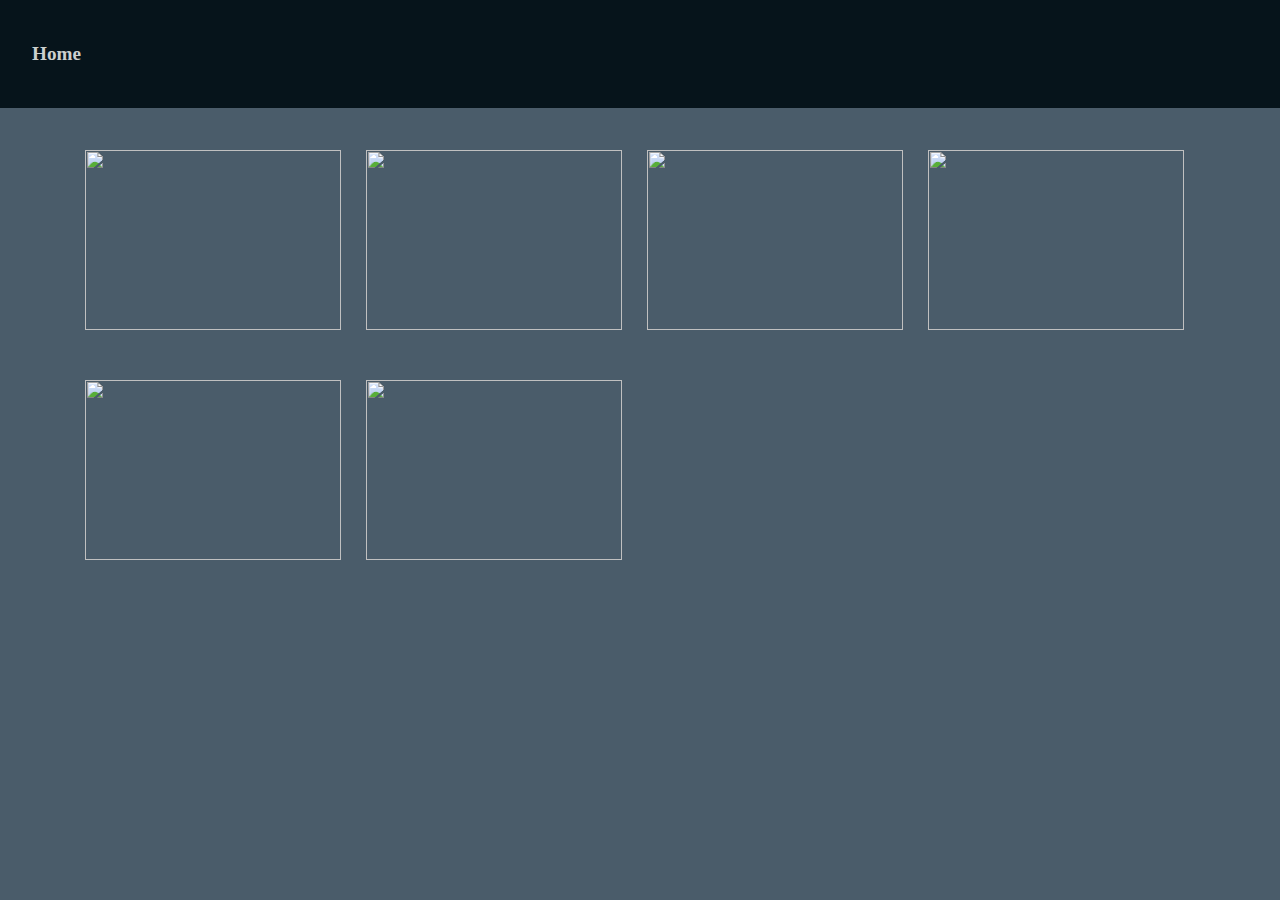
==== Bares.html @ 80baa529 "." ====
<!DOCTYPE html>
<html lang="en">
<head>
    <meta charset="UTF-8">
    <link rel="stylesheet" href="stylesOpciones.css">
    <meta name="viewport" content="width=device-width, initial-scale=1.0">
    <title>Restaurantes</title>
</head>
<body>

    <div class="Container">
        <div class="NavigationBar">
            <ul class="Menu">
                <li class="OpcionHome"><a href="index.html">Home</a></li>
            </ul>
    </div>
    </div>


    <div class="GaleriaDeBares">
        <img src="imagenes/FondoPantalla.png" alt="">
        <img src="imagenes/FondoPantalla.png" alt="">
        <img src="imagenes/FondoPantalla.png" alt="">
        <img src="imagenes/FondoPantalla.png" alt="">
        <img src="imagenes/FondoPantalla.png" alt="">
        <img src="imagenes/FondoPantalla.png" alt="">

    </div>

    
</body>
</html>
---- stylesOpciones.css ----
*{
    margin: 0;
    padding: 0;
}


body{
    background: #4A5C6A;
}

.Container{
    position: fixed;
    width: 100vw;
   
    z-index: 250;
    
}


.NavigationBar{
    position: absolute;
    height: 12vh;
    width: 100%;
    background: #06141B;
    align-content: center;
    
}

.Menu li a{
    text-decoration: none;
    font-weight: bold;
    margin-left: 10px;
    color: #CCD0CF;
    padding: 22px;
    font-family: Cambria, Cochin, Georgia, Times, 'Times New Roman', serif;
    font-size: larger;

}

.Menu li a:hover{
    text-decoration: none;
    color:#06141B;
    background: #fff;;
    border-radius: 20px;
    padding: 12px;
    font-family: Cambria, Cochin, Georgia, Times, 'Times New Roman', serif;
    font-size: large;
    transition:0.5s;

}


.Menu li{
    display: inline-block;
    z-index: 100;

}





.GaleriaDeRestaurantes{
    position: absolute;
    display: grid;
    grid-template-columns: 1fr 1fr 1fr 1fr;
    margin-top:100px;
    margin-left: 60px;
    
}

.GaleriaDeRestaurantes img{
    width: 20vw;
    height: 20vh;
    margin-left: 25px;
    margin-top: 50px;
    transition: 1s;
    

}

.GaleriaDeRestaurantes img:hover{
    width: 25vw;
    box-shadow: 12px 6px 2px 2px  #35434d;
    margin-left: -25px;
    margin-top: -20px;
    height: 25vh;
    transition: 1.5s;

}








.GaleriaDeBares{
    position: absolute;
    display: grid;
    grid-template-columns: 1fr 1fr 1fr 1fr;
    margin-top:100px;
    margin-left: 60px;
    
}

.GaleriaDeBares img{
    width: 20vw;
    height: 20vh;
    margin-left: 25px;
    margin-top: 50px;
    transition: 1s;
    

}

.GaleriaDeBares img:hover{
    width: 25vw;
    box-shadow: 12px 6px 2px 2px  #35434d;
    margin-left: -25px;
    margin-top: -20px;
    height: 25vh;
    transition: 1.5s;

}







.GaleriaDeMeriendas{
    position: absolute;
    display: grid;
    grid-template-columns: 1fr 1fr 1fr 1fr;
    margin-top:100px;
    margin-left: 60px;
    
}

.GaleriaDeMeriendas img{
    width: 20vw;
    height: 20vh;
    margin-left: 25px;
    margin-top: 50px;
    transition: 1s;
    

}

.GaleriaDeMeriendas img:hover{
    width: 25vw;
    box-shadow: 12px 6px 2px 2px  #35434d;
    margin-left: -25px;
    margin-top: -20px;
    height: 25vh;
    transition: 1.5s;

}

















@media only screen and (max-width:500px){
    .GaleriaDeRestaurantes{
        position: absolute;
        display: grid;
        grid-template-columns: 1fr 1fr ;
        margin-top:80px;
        margin-left: 30px;
        
    }
    
    .GaleriaDeRestaurantes img{
        width: 30vw;
        height: 20vh;
        margin-left: 20px;
        margin-top: 50px;
        transition: 1s;
        
    
    }
    

    
    .GaleriaDeBares{
        position: absolute;
        display: grid;
        grid-template-columns: 1fr 1fr ;
        margin-top:80px;
        margin-left: 30px;
        
    }
    
    .GaleriaDeBares img{
        width: 30vw;
        height: 20vh;
        margin-left: 20px;
        margin-top: 50px;
        transition: 1s;
        
    
    }
    

    
    
    .GaleriaDeMeriendas{
        position: absolute;
        display: grid;
        grid-template-columns: 1fr 1fr ;
        margin-top:80px;
        margin-left: 30px;
        
    }
    
    .GaleriaDeMeriendas img{
        width: 30vw;
        height: 20vh;
        margin-left: 20px;
        margin-top: 50px;
        transition: 1s;
        
    
    }
    
    .GaleriaDeMeriendas img:hover{
        width: 25vw;
        box-shadow: 12px 6px 2px 2px  #35434d;
        margin-left: -25px;
        margin-top: -20px;
        height: 25vh;
        transition: 1.5s;
    
    }

}
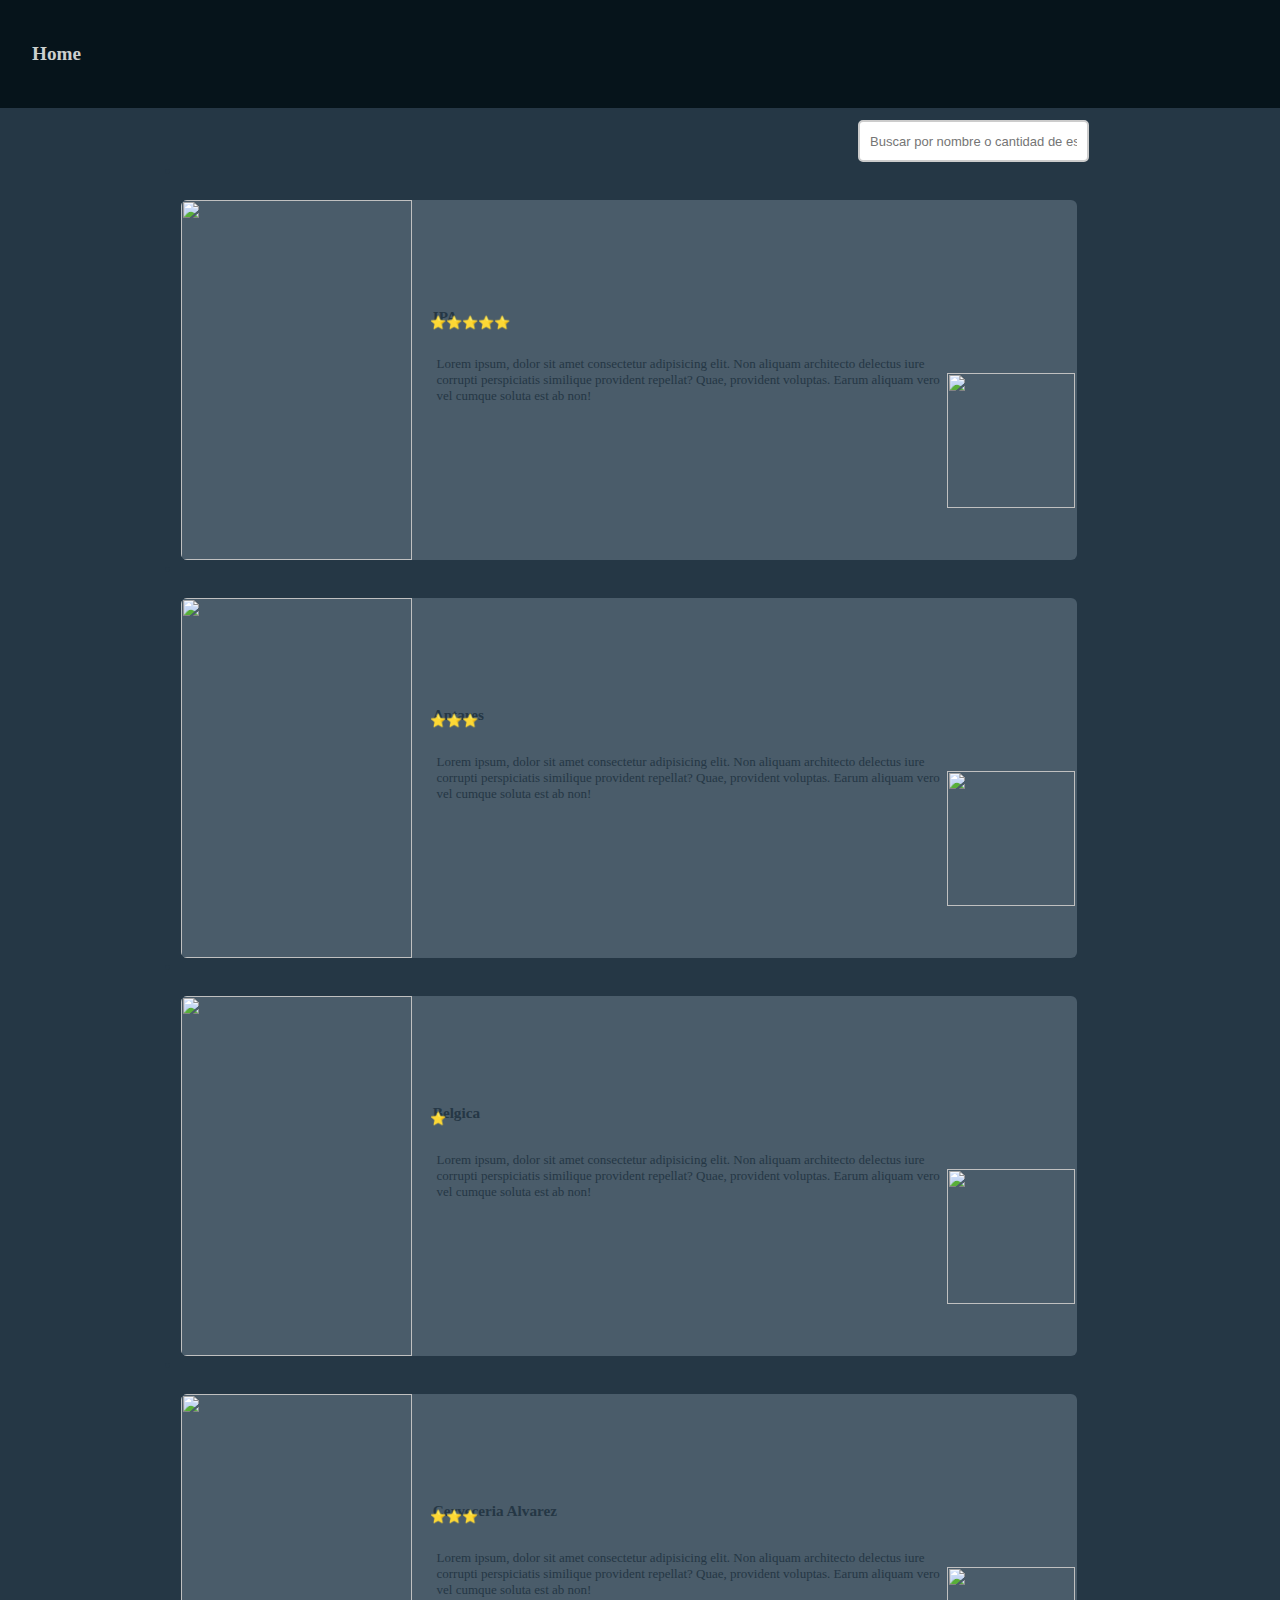
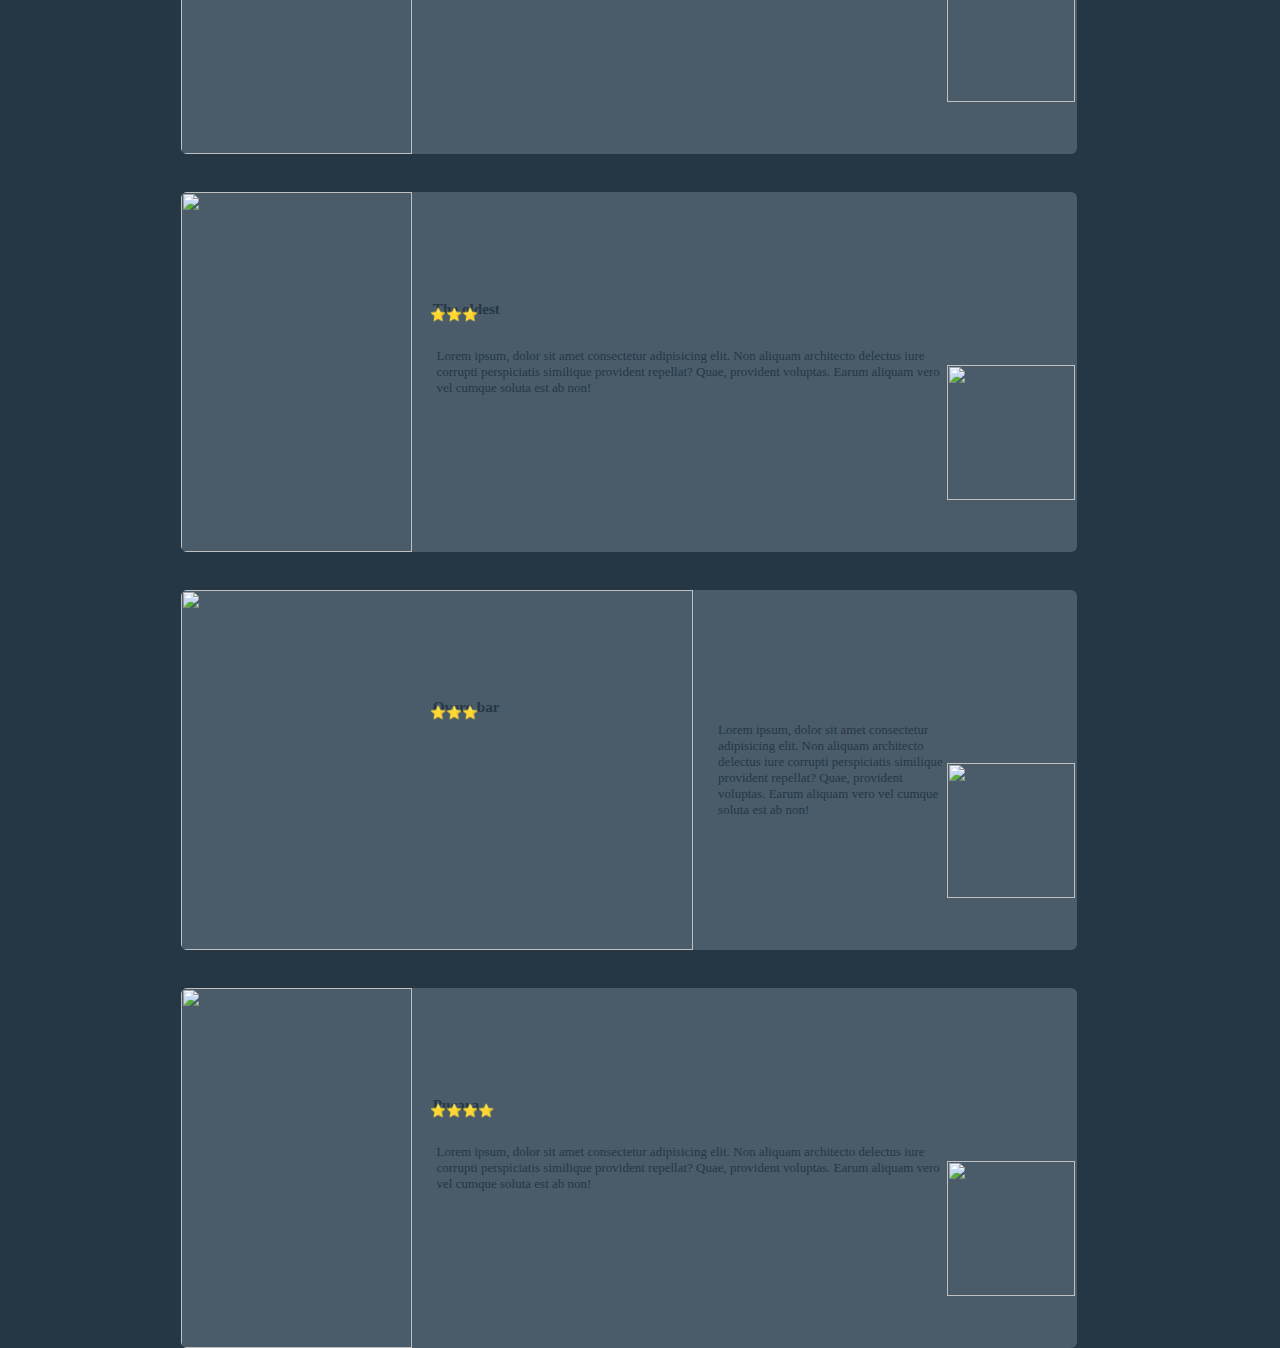
==== commit 7ad3834b: "ultimo cambio segunda entrega" ====
--- a/Bares.html
+++ b/Bares.html
@@ -1,11 +1,13 @@
 <!DOCTYPE html>
 <html lang="en">
+
 <head>
     <meta charset="UTF-8">
     <link rel="stylesheet" href="stylesOpciones.css">
     <meta name="viewport" content="width=device-width, initial-scale=1.0">
     <title>Restaurantes</title>
 </head>
+
 <body>
 
     <div class="Container">
@@ -13,20 +15,165 @@
             <ul class="Menu">
                 <li class="OpcionHome"><a href="index.html">Home</a></li>
             </ul>
-    </div>
+        </div>
     </div>
 
 
-    <div class="GaleriaDeBares">
-        <img src="imagenes/FondoPantalla.png" alt="">
-        <img src="imagenes/FondoPantalla.png" alt="">
-        <img src="imagenes/FondoPantalla.png" alt="">
-        <img src="imagenes/FondoPantalla.png" alt="">
-        <img src="imagenes/FondoPantalla.png" alt="">
-        <img src="imagenes/FondoPantalla.png" alt="">
 
+
+    <div class="ContainerBares">
+
+        <div class="FiltrarDiv">
+            <input id='Filtrar' type="text" placeholder="Buscar por nombre o cantidad de estrellas">
+        </div>
+        <div class="GaleriaBares">
+
+            <ul id="lista">
+
+                <li>5
+                <div class="Bares"><img src="Imagenes\ipa.png" alt="">
+                    <h3>IPA</h3>
+                    <p> Lorem ipsum, dolor sit amet consectetur adipisicing elit. Non aliquam architecto delectus iure
+                        corrupti perspiciatis similique provident repellat? Quae, provident voluptas. Earum aliquam vero vel
+                        cumque soluta est ab non!</p>
+                    <div class="Ubicacion"><a target="_blank"
+                            href="https://www.google.com/maps/search/tierra+de+nadie/@-34.6148702,-58.4410082,17z/data=!3m1!4b1?entry=ttu"><img
+                            src='Imagenes\image.png'
+                                alt=""></a>
+
+                    </div>
+                    <div class="puntuacion">
+                        <p>⭐⭐⭐⭐⭐</p>
+                    </div>
+                </div>
+            </li>
+
+            <li>3
+                <div class="Bares"><img src="Imagenes\Antares.png" alt="">
+                    <h3>Antares</h3>
+                    <p> Lorem ipsum, dolor sit amet consectetur adipisicing elit. Non aliquam architecto delectus iure
+                        corrupti perspiciatis similique provident repellat? Quae, provident voluptas. Earum aliquam vero vel
+                        cumque soluta est ab non!</p>
+                    <div class="Ubicacion"><a target="_blank"
+                            href="https://www.google.com/maps/place/Burger+Couple+-+La+Mansi%C3%B3n/@-34.6238985,-58.458944,15z/data=!3m1!4b1!4m6!3m5!1s0x95bccb411c20a3c1:0xfd60852403e7ca0!8m2!3d-34.6239175!4d-58.4404899!16s%2Fg%2F11tn5shrfx?entry=ttu"><img
+                            src='Imagenes\image.png'
+                                alt=""></a>
+
+                    </div>
+                    <div class="puntuacion">
+                        <p>⭐⭐⭐</p>
+                    </div>
+                </div>
+
+            </li>
+
+
+            <li>1
+                <div class="Bares" id="Elcapitan1"><img src="Imagenes\Belgica.png" alt="">
+                    <h3>Belgica</h3>
+                    <p> Lorem ipsum, dolor sit amet consectetur adipisicing elit. Non aliquam architecto delectus iure
+                        corrupti perspiciatis similique provident repellat? Quae, provident voluptas. Earum aliquam vero vel
+                        cumque soluta est ab non!</p>
+                    <div class="Ubicacion"><a target="_blank"
+                            href="https://www.google.com/maps/place/Capit%C3%A1n/@-34.6238028,-58.4898442,13z/data=!4m10!1m2!2m1!1scapitan!3m6!1s0x95bcca130fb69e11:0x4425880cf6eab030!8m2!3d-34.6080063!4d-58.4426739!15sCgdjYXBpdGFuWgkiB2NhcGl0YW6SARZhcmdlbnRpbmlhbl9yZXN0YXVyYW504AEA!16s%2Fg%2F1tz774x2?entry=ttu"><img
+                            src='Imagenes\image.png'
+                                alt=""></a>
+
+                    </div>
+
+                    <div class="puntuacion">
+                        <p>⭐</p>
+                    </div>
+                </div>
+
+            </li>
+
+                <li>3
+                <div class="Bares" ><img src="Imagenes\Alvarez.jpg" alt="">
+                    <h3>Cerveceria Alvarez</h3>
+                    <p> Lorem ipsum, dolor sit amet consectetur adipisicing elit. Non aliquam architecto delectus iure
+                        corrupti perspiciatis similique provident repellat? Quae, provident voluptas. Earum aliquam vero vel
+                        cumque soluta est ab non!</p>
+
+                    <div class="Ubicacion"><a target="_blank"
+                            href="https://www.google.com/maps/search/napule/@-34.6253832,-58.4477355,17z/data=!3m1!4b1?entry=ttu"><img
+                            src='Imagenes\image.png'
+                                alt=""></a>
+
+                    </div>
+
+                    <div class="puntuacion"><p>⭐⭐⭐</p></div>
+                </div>
+
+            </li>
+
+
+            <li>3
+                <div class="Bares" ><img src="Imagenes\TheOldest.jpg" alt="">
+                    <h3>The oldest</h3>
+                    <p> Lorem ipsum, dolor sit amet consectetur adipisicing elit. Non aliquam architecto delectus iure
+                        corrupti perspiciatis similique provident repellat? Quae, provident voluptas. Earum aliquam vero vel
+                        cumque soluta est ab non!</p>
+
+                    <div class="Ubicacion"><a target="_blank"
+                            href="https://www.google.com/maps/place/San+Carlos+Pizzer%C3%ADa/@-34.6156617,-58.4473907,15z/data=!4m10!1m2!2m1!1sSan+Carlos!3m6!1s0x95bcca4343d96597:0xd3f8cde49cc20842!8m2!3d-34.6156617!4d-58.4298895!15sCgpTYW4gQ2FybG9zWgwiCnNhbiBjYXJsb3OSARBwaXp6YV9yZXN0YXVyYW504AEA!16s%2Fg%2F1tlbqbg8?entry=ttu"><img
+                            src='Imagenes\image.png'
+                                alt=""></a>
+
+
+                    </div>
+                    <div class="puntuacion"><p>⭐⭐⭐</p></div>
+                </div>
+
+            </li>
+
+
+            <li>3
+                <div class="Bares" id="napule2"><img src="Imagenes\Overo.jpg" alt="">
+                    <h3>Overo bar</h3>
+                    <p> Lorem ipsum, dolor sit amet consectetur adipisicing elit. Non aliquam architecto delectus iure
+                        corrupti perspiciatis similique provident repellat? Quae, provident voluptas. Earum aliquam vero vel
+                        cumque soluta est ab non!</p>
+
+                    <div class="Ubicacion"><a target="_blank"
+                            href="https://www.google.com.ar/maps/place/RONCONCON+%7C+Cocina+Latina/@-34.6238763,-58.4352868,16.41z/data=!4m6!3m5!1s0x95bccbc456e7520d:0x8810fa4dd6492701!8m2!3d-34.6233399!4d-58.4335264!16s%2Fg%2F11fkk_31dd?entry=ttu"><img
+                            src='Imagenes\image.png'
+                                alt=""></a>
+                    </div>
+                    <div class="puntuacion">
+                        <p>⭐⭐⭐</p>
+                    </div>
+                </div>
+
+            </li>
+
+            <li>4
+                <div class="Bares"><img src="Imagenes\Pucara.png" alt="">
+                    <h3>Pucara</h3>
+                    <p> Lorem ipsum, dolor sit amet consectetur adipisicing elit. Non aliquam architecto delectus iure
+                        corrupti perspiciatis similique provident repellat? Quae, provident voluptas. Earum aliquam vero vel
+                        cumque soluta est ab non!</p>
+
+                    <div class="Ubicacion"><a target="_blank"
+                            href="https://www.google.com.ar/maps/place/Pucara+Restaurante/@-34.6121498,-58.4617961,13.7z/data=!4m10!1m2!2m1!1spucara!3m6!1s0x95bcca4fe6081053:0xfc2aee5067b57885!8m2!3d-34.6221352!4d-58.4293141!15sCgZwdWNhcmFaCCIGcHVjYXJhkgEKcmVzdGF1cmFudJoBJENoZERTVWhOTUc5blMwVkpRMEZuU1VSc2JISnVjRzVSUlJBQuABAA!16s%2Fg%2F1trxlgkv?entry=ttu"><img
+                            src='Imagenes\image.png'
+                                alt=""></a>
+
+                    </div>
+                    <div class="puntuacion">
+                        <p>⭐⭐⭐⭐</p>
+                    </div>
+                </div>
+            </li>
+
+        </ul>
+
+        </div>
     </div>
 
-    
+    <script src="index.js"></script>
+
+
 </body>
+
 </html>--- a/stylesOpciones.css
+++ b/stylesOpciones.css
@@ -1,32 +1,40 @@
-*{
+* {
     margin: 0;
     padding: 0;
 }
 
 
-body{
-    background: #4A5C6A;
-}
-
-.Container{
+body {
+    background: #253745;
+}
+
+
+
+
+
+
+.Container {
     position: fixed;
     width: 100vw;
-   
+
     z-index: 250;
-    
-}
-
-
-.NavigationBar{
+
+}
+
+li{
+    color: #253745;
+}
+
+.NavigationBar {
     position: absolute;
     height: 12vh;
     width: 100%;
     background: #06141B;
     align-content: center;
-    
-}
-
-.Menu li a{
+
+}
+
+.Menu li a {
     text-decoration: none;
     font-weight: bold;
     margin-left: 10px;
@@ -37,216 +45,826 @@
 
 }
 
-.Menu li a:hover{
+.Menu li a:hover {
     text-decoration: none;
-    color:#06141B;
-    background: #fff;;
+    color: #06141B;
+    background: #fff;
+    
     border-radius: 20px;
     padding: 12px;
     font-family: Cambria, Cochin, Georgia, Times, 'Times New Roman', serif;
     font-size: large;
-    transition:0.5s;
-
-}
-
-
-.Menu li{
-    display: inline-block;
+    transition: 0.5s;
+
+}
+
+
+.Menu li {
+    
     z-index: 100;
-
-}
-
-
-
-
-
-.GaleriaDeRestaurantes{
-    position: absolute;
-    display: grid;
-    grid-template-columns: 1fr 1fr 1fr 1fr;
-    margin-top:100px;
-    margin-left: 60px;
-    
-}
-
-.GaleriaDeRestaurantes img{
+    align-items: center;
+    display: flex;
+    flex-direction: row;
+    justify-content: space-between;
+
+}
+
+
+input {
+    padding: 10px;
+    border: 2px solid #ccc;
+    border-radius: 5px;
+    margin-left: 68.2%;
+    font-size: 16px;
+    
+    
+}
+  /* Estilo para cuando el input está enfocado */
+input:hover {
+    width: 20%;
+    margin-left: 64.2%;
+    transition: 0.9s;
+    
+}
+
+::placeholder{
+    font-size: small;
+}
+
+
+
+
+
+
+
+
+/********************************************************************/
+/************************PAGINA DE RESTAURANTES**********************/
+/********************************************************************/
+
+
+.GaleriaResto {
+
+    position: absolute;
+    top: 120px;
+
+    width: 98.3vw;
+}
+
+
+.GaleriaResto .GaleriaRestaurantes {
+    display: flex;
+    flex-direction: column;
+    align-items: center;
+
+}
+
+.Restaurante img {
+
+    width:18vw;
+   /* width: 225px;*/
+    border-radius: 6px 0px 0px 6px;
+    height: 40vh;
+
+
+}
+
+.GaleriaResto .GaleriaRestaurantes .Restaurante {
+    display: flex;
+    background-color: #4A5C6A;
+    font-size: small;
+    width: 70vw;
+    height: 40vh;
+    align-items: center;
+    border-radius: 6px;
+    margin-top: 20px;
+}
+
+.GaleriaResto .GaleriaRestaurantes div p {
+    margin-left: 25px;
+    position: relative;
+}
+
+.GaleriaResto .GaleriaRestaurantes div h3 {
+    margin-bottom: 10%;
+    position: absolute;
+    margin-left: 20%;
+    width: 190px;
+
+
+}
+
+#capitan img,
+#napule img,
+#SanCarlos img {
+    width: 40vw;
+    height: 40vh;
+}
+
+#napule .puntuacion,
+#capitan .puntuacion,
+#SanCarlos .puntuacion {
+    margin-left: 17.8%;
+    width: 31vw;
+}
+
+
+
+
+.Restaurante .puntuacion {
+    display: flex;
+    position: absolute;
+    align-items: start;
+    flex-direction: column;
+
+    height: 10vh;
+    margin-bottom: 4%;
+    margin-left: 17.8%;
     width: 20vw;
-    height: 20vh;
+}
+
+.GaleriaResto .GaleriaRestaurantes .Restaurante .Ubicacion {
+    position: relative;
+    width: 20vw;
+    display: flex;
+    margin-top: 120px;
+    margin-right: 2px;
+    height: 15vh;
+ 
+
+
+}
+
+
+.GaleriaResto .GaleriaRestaurantes .Restaurante .Ubicacion img {
+    width: 10vw;
+    height: 15vh;
+    
+}
+
+.GaleriaResto .GaleriaRestaurantes .Restaurante .Ubicacion img:hover {
+    width: 12vw;
+    height: 17vh;
+    transition: 1s;
+
+}
+
+#capitan .Ubicacion img,
+#napule .Ubicacion img,
+#SanCarlos .Ubicacion img {
+    width: 10vw;
+    height: 15vh;
+
+}
+
+
+
+
+
+
+
+
+
+
+
+
+
+
+
+
+
+
+
+
+
+
+/********************************************************************/
+/************************PAGINA DE bARES*****************************/
+/********************************************************************/
+
+
+
+
+
+
+
+
+.ContainerBares {
+
+    position: absolute;
+    top: 120px;
+
+    width: 98.3vw;
+}
+
+
+.ContainerBares .GaleriaBares {
+    display: flex;
+    flex-direction: column;
+    align-items: center;
+
+}
+
+.Bares img {
+    width:18vw;
+   /* width: 225px;*/
+    border-radius: 6px 0px 0px 6px;
+    height: 40vh;
+
+
+}
+
+.ContainerBares .GaleriaBares .Bares {
+    display: flex;
+    background-color: #4A5C6A;
+    font-size: small;
+    width: 70vw;
+    height: 40vh;
+    align-items: center;
+    border-radius: 6px;
+    margin-top: 20px;
+}
+
+.ContainerBares .GaleriaBares div p {
     margin-left: 25px;
-    margin-top: 50px;
+    position: relative;
+}
+
+.ContainerBares .GaleriaBares div h3 {
+    margin-bottom: 10%;
+    position: absolute;
+    margin-left: 20%;
+    width: 190px;
+
+
+}
+
+#capitan1 img,
+#napule1 img,
+#SanCarlos1 img {
+    width:25vw;
+    /* width: 225px;*/
+     border-radius: 6px 0px 0px 6px;
+     height: 40vh;
+}
+
+#napule1 .puntuacion,
+#capitan1 .puntuacion,
+#SanCarlos1 .puntuacion {
+    margin-left: 17.8%;
+    width: 31vw;
+}
+
+
+
+
+.Bares .puntuacion {
+    display: flex;
+    position: absolute;
+    align-items: start;
+    flex-direction: column;
+
+    height: 10vh;
+    margin-bottom: 40px;
+    margin-left: 17.8%;
+    width: 20vw;
+}
+
+.ContainerBares .GaleriaBares .Bares .Ubicacion {
+    position: relative;
+    width: 20vw;
+    display: flex;
+    margin-top: 120px;
+    margin-right: 2px;
+    height: 15vh;
+
+
+}
+
+
+.ContainerBares .GaleriaBares .Bares .Ubicacion img {
+    width: 10vw;
+    height: 15vh;
+    border-radius: 0;
+
+
+
+}
+
+.ContainerBares .GaleriaBares .Bares .Ubicacion img:hover {
+    width: 12vw;
+    height: 17vh;
     transition: 1s;
-    
-
-}
-
-.GaleriaDeRestaurantes img:hover{
-    width: 25vw;
-    box-shadow: 12px 6px 2px 2px  #35434d;
-    margin-left: -25px;
-    margin-top: -20px;
-    height: 25vh;
-    transition: 1.5s;
-
-}
-
-
-
-
-
-
-
-
-.GaleriaDeBares{
-    position: absolute;
-    display: grid;
-    grid-template-columns: 1fr 1fr 1fr 1fr;
-    margin-top:100px;
-    margin-left: 60px;
-    
-}
-
-.GaleriaDeBares img{
+
+}
+
+#capitan1 .Ubicacion img,
+#napule1 .Ubicacion img,
+#SanCarlos1 .Ubicacion img {
+    width: 10vw;
+    height: 15vh;
+    border-radius: 0;
+
+}
+
+
+
+
+
+
+
+
+
+
+
+
+
+
+
+/********************************************************************/
+/************************PAGINA DE MERIENDAS*************************/
+/********************************************************************/
+
+
+
+
+
+
+.ContainerMeriendas {
+
+    position: absolute;
+    top: 120px;
+
+    width: 98.3vw;
+}
+
+
+.ContainerMeriendas .GaleriaMeriendas {
+    display: flex;
+    flex-direction: column;
+    align-items: center;
+
+}
+
+.Meriendas img {
+    width:18vw;
+   /* width: 225px;*/
+    border-radius: 6px 0px 0px 6px;
+    height: 40vh;
+
+
+}
+
+.ContainerMeriendas .GaleriaMeriendas .Meriendas {
+    display: flex;
+    background-color: #4A5C6A;
+    font-size: small;
+    width: 70vw;
+    height: 40vh;
+    align-items: center;
+    border-radius: 6px;
+    margin-top: 20px;
+}
+
+.ContainerMeriendas .GaleriaMeriendas div p {
+    margin-left: 25px;
+    position: relative;
+}
+
+.ContainerMeriendas .GaleriaMeriendas div h3 {
+    margin-bottom: 10%;
+    position: absolute;
+    margin-left: 20%;
+    width: 190px;
+
+
+}
+
+#capitan2 img,
+#napule2 img,
+#SanCarlos2 img {
+    width:40vw;
+    /* width: 225px;*/
+     border-radius: 6px 0px 0px 6px;
+     height: 40vh;
+}
+
+#napule2 .puntuacion,
+#capitan2 .puntuacion,
+#SanCarlos2 .puntuacion {
+    margin-left: 17.8%;
+    width: 31vw;
+}
+
+
+
+
+.Meriendas .puntuacion {
+    display: flex;
+    position: absolute;
+    align-items: start;
+    flex-direction: column;
+
+    height: 10vh;
+    margin-bottom: 40px;
+    margin-left: 17.8%;
     width: 20vw;
-    height: 20vh;
-    margin-left: 25px;
-    margin-top: 50px;
+}
+
+.ContainerMeriendas .GaleriaMeriendas .Meriendas .Ubicacion {
+    position: relative;
+    width: 20vw;
+    display: flex;
+    margin-top: 120px;
+    margin-right: 2px;
+    height: 15vh;
+
+
+
+}
+
+
+.ContainerMeriendas .GaleriaMeriendas .Meriendas .Ubicacion img {
+    width: 10vw;
+    height: 15vh;
+   
+}
+
+.ContainerMeriendas .GaleriaMeriendas .Meriendas .Ubicacion img:hover {
+    width: 12vw;
+    height: 17vh;
     transition: 1s;
-    
-
-}
-
-.GaleriaDeBares img:hover{
-    width: 25vw;
-    box-shadow: 12px 6px 2px 2px  #35434d;
-    margin-left: -25px;
-    margin-top: -20px;
-    height: 25vh;
-    transition: 1.5s;
-
-}
-
-
-
-
-
-
-
-.GaleriaDeMeriendas{
-    position: absolute;
-    display: grid;
-    grid-template-columns: 1fr 1fr 1fr 1fr;
-    margin-top:100px;
-    margin-left: 60px;
-    
-}
-
-.GaleriaDeMeriendas img{
-    width: 20vw;
-    height: 20vh;
-    margin-left: 25px;
-    margin-top: 50px;
-    transition: 1s;
-    
-
-}
-
-.GaleriaDeMeriendas img:hover{
-    width: 25vw;
-    box-shadow: 12px 6px 2px 2px  #35434d;
-    margin-left: -25px;
-    margin-top: -20px;
-    height: 25vh;
-    transition: 1.5s;
-
-}
-
-
-
-
-
-
-
-
-
-
-
-
-
-
-
-
-
-@media only screen and (max-width:500px){
-    .GaleriaDeRestaurantes{
+
+}
+
+#capitan2 .Ubicacion img,
+#napule2 .Ubicacion img,
+#SanCarlos2 .Ubicacion img {
+    width: 10vw;
+    height: 15vh;
+    border-radius: 0;
+
+}
+
+
+
+
+
+
+
+
+
+
+
+
+
+
+
+
+
+
+
+
+
+
+
+/********************************************************************/
+/************************PAGINA DE RESPONSIVE************************/
+/********************************************************************/
+
+
+
+
+
+
+
+
+
+
+
+
+@media only screen and (max-width:600px){
+
+
+
+
+
+
+
+    .Container .NavigationBar{
+        position: fixed;
+
+    }
+    .GaleriaResto {
+
         position: absolute;
-        display: grid;
-        grid-template-columns: 1fr 1fr ;
-        margin-top:80px;
-        margin-left: 30px;
-        
-    }
-    
-    .GaleriaDeRestaurantes img{
-        width: 30vw;
-        height: 20vh;
-        margin-left: 20px;
-        margin-top: 50px;
-        transition: 1s;
-        
-    
-    }
-    
-
-    
-    .GaleriaDeBares{
+        top: 120px;
+    
+        width: 90.3vw;
+        
+    }
+    
+    
+    .GaleriaResto .GaleriaRestaurantes {
+        display: flex;
+        flex-direction: column;
+        align-items: center;
+        flex-wrap: nowrap;
+       
+        justify-content: center;
+        margin-left: 10%;
+    
+    }
+    
+    .Restaurante img {
+        width: 70vw;
+        border-radius: 6px 0px 0px 6px;
+    
+        height: 14vh;
+    
+    
+    }
+    
+    .GaleriaResto .GaleriaRestaurantes .Restaurante {
+        display: inline-block;
+        background-color: #4A5C6A;
+        font-size: small;
+        width: 70vw;
+        height: 30vh;
+
+        flex-wrap: nowrap;
+        border-radius: 6px;
+        
+    }
+    
+    .GaleriaResto .GaleriaRestaurantes div p {
+        margin-left: 10%;
+        font-size: 10px;
+        margin-top: 15%;
+        position: relative;
+    }
+    
+    .GaleriaResto .GaleriaRestaurantes div h3 {
+       
+        margin-bottom: 20%;
         position: absolute;
-        display: grid;
-        grid-template-columns: 1fr 1fr ;
-        margin-top:80px;
-        margin-left: 30px;
-        
-    }
-    
-    .GaleriaDeBares img{
-        width: 30vw;
-        height: 20vh;
-        margin-left: 20px;
-        margin-top: 50px;
-        transition: 1s;
-        
-    
-    }
-    
-
-    
-    
-    .GaleriaDeMeriendas{
+        margin-left: 1%;
+        font-size: large;
+    
+    
+    }
+    
+    #capitan img,
+    #napule img,
+    #SanCarlos img {
+        width: 70vw;
+        height: 15vh;
+    }
+    
+    .ImagenUbicacion{
+        display: none;
+    }
+
+
+    #napule .puntuacion,
+    #capitan .puntuacion,
+    #SanCarlos .puntuacion{
+        margin-left: 1%;
+        margin-top: 9%;
+    }
+
+
+
+    .Restaurante .puntuacion {
+        display: flex;
         position: absolute;
-        display: grid;
-        grid-template-columns: 1fr 1fr ;
-        margin-top:80px;
-        margin-left: 30px;
-        
-    }
-    
-    .GaleriaDeMeriendas img{
-        width: 30vw;
-        height: 20vh;
-        margin-left: 20px;
-        margin-top: 50px;
-        transition: 1s;
-        
-    
-    }
-    
-    .GaleriaDeMeriendas img:hover{
-        width: 25vw;
-        box-shadow: 12px 6px 2px 2px  #35434d;
-        margin-left: -25px;
-        margin-top: -20px;
-        height: 25vh;
-        transition: 1.5s;
-    
-    }
-
-}+        align-items: start;
+        flex-direction: column;
+        height: 10vh;
+        margin-top: 10%;
+        margin-left: 1%;
+        width: 20vw;
+    }
+
+    .GaleriaResto .GaleriaRestaurantes .Restaurante  .puntuacion p{
+        font-size: 15px;
+        bottom: 135%;
+    }
+
+
+    li{
+        display: flex;
+        
+    }
+
+    input{
+        display: none;
+    }
+
+
+
+    
+    
+    .ContainerBares .GaleriaBares {
+        display: flex;
+        flex-direction: column;
+        align-items: center;
+        flex-wrap: nowrap;
+        
+        justify-content: center;
+        
+    
+    }
+    
+    .Bares img {
+        width: 70vw;
+        border-radius: 6px 0px 0px 6px;
+    
+        height: 14vh;
+    
+    
+    }
+    
+    .ContainerBares .GaleriaBares .Bares {
+        display: inline-block;
+        background-color: #4A5C6A;
+        font-size: small;
+        width: 70vw;
+        height: 30vh;
+
+        flex-wrap: nowrap;
+        border-radius: 6px;
+        
+    }
+    
+    .ContainerBares .GaleriaBares div p {
+        margin-left: 10px;
+        font-size: 10px;
+        margin-top: 15%;
+        position: relative;
+    }
+    
+    .ContainerBares .GaleriaBares div h3 {
+       
+        margin-bottom: 125px;
+        position: absolute;
+        margin-left: 1%;
+        font-size: large;
+    
+    
+    }
+    
+    
+    #napule2 img,
+    #SanCarlos2 img {
+        width: 70vw;
+        height: 15vh;
+    }
+    
+
+    .ContainerBares .GaleriaBares .Bares .Ubicacion{
+        display: none;
+    }
+
+
+
+    #napule2 .puntuacion,
+    
+    #SanCarlos2 .puntuacion{
+        margin-left: 1%;
+        margin-top: 6%;
+    }
+
+
+
+    .Bares .puntuacion {
+        display: flex;
+        margin-top: 7%;
+        position: absolute;
+        align-items: start;
+        flex-direction: column;
+        height: 10vh;
+        
+        margin-left: 1%;
+        width: 20vw;
+    }
+
+    .ContainerBares .GaleriaBares .Bares  .puntuacion p{
+        font-size: 15px;
+        bottom: 115%;
+    }
+
+
+
+
+
+
+
+
+
+
+    .ContainerMeriendas .GaleriaMeriendas {
+        display: flex;
+        flex-direction: column;
+        align-items: center;
+        flex-wrap: nowrap;
+        
+        justify-content: center;
+        
+    
+    }
+    
+    .Meriendas img {
+        width: 70vw;
+        border-radius: 6px 0px 0px 6px;
+    
+        height: 14vh;
+    
+    
+    }
+    
+    .ContainerMeriendas .GaleriaMeriendas .Meriendas {
+        display: inline-block;
+        background-color: #4A5C6A;
+        font-size: small;
+        width: 70vw;
+        height: 30vh;
+
+        flex-wrap: nowrap;
+        border-radius: 6px;
+        
+    }
+    
+    .ContainerMeriendas .GaleriaMeriendas div p {
+        margin-left: 10px;
+        font-size: 10px;
+        margin-top: 15%;
+        position: relative;
+    }
+    
+    .ContainerMeriendas .GaleriaMeriendas div h3 {
+       
+        margin-bottom: 125px;
+        position: absolute;
+        margin-left: 1%;
+        font-size: large;
+    
+    
+    }
+    
+    
+    #napule1 img,
+    #SanCarlos1 img {
+        width: 70vw;
+        height: 15vh;
+    }
+    
+
+    .ContainerMeriendas .GaleriaMeriendas .Meriendas .Ubicacion{
+        display: none;
+    }
+
+
+
+    #napule1 .puntuacion,
+    
+    #SanCarlos1 .puntuacion{
+        margin-left: 1%;
+        margin-top: 7%;
+        
+    }
+
+
+
+    .Meriendas .puntuacion {
+        display: flex;
+        position: absolute;
+        margin-top: 7%;
+        align-items: start;
+        flex-direction: column;
+        height: 10vh;
+        
+        margin-left: 1%;
+        width: 20vw;
+    }
+
+    .ContainerMeriendas .GaleriaMeriendas .Meriendas  .puntuacion p{
+        font-size: 15px;
+        bottom: 120%;
+    }
+
+
+}
+
+
+
+/*    .GaleriaResto .GaleriaRestaurantes .Restaurante .puntuacion {
+        display: flex;
+        position: absolute;
+        margin-left: 1%;
+    
+    }
+
+    .GaleriaResto .GaleriaRestaurantes .Restaurante .puntuacion p{
+        font-size: 20px;
+    }*/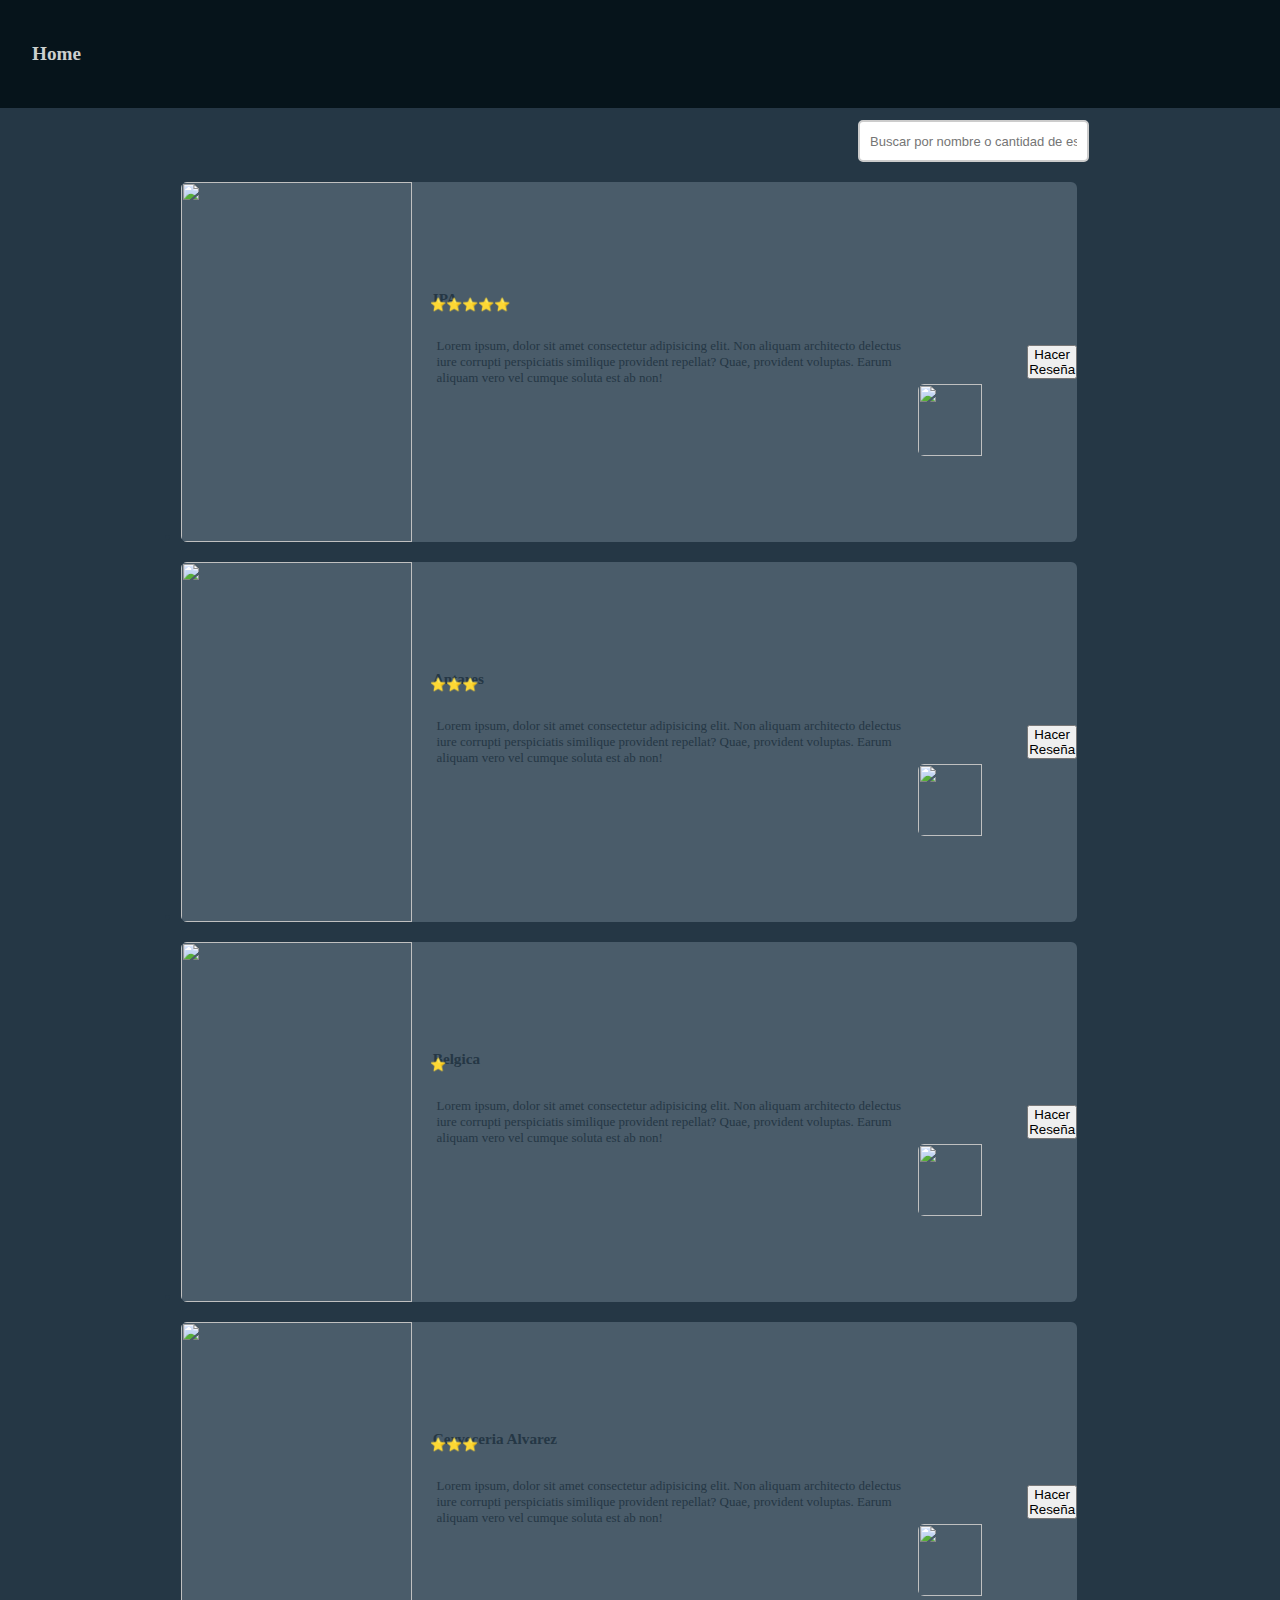
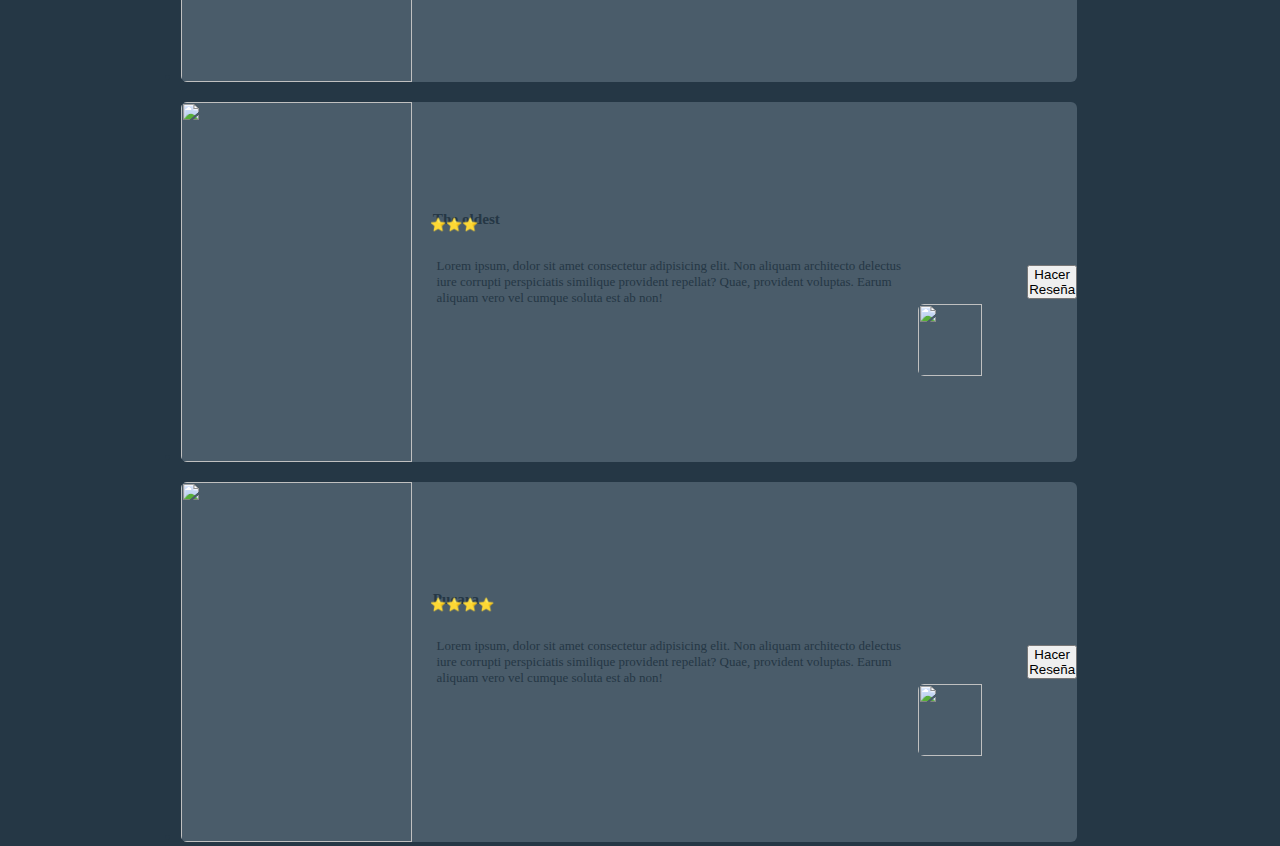
==== commit b4b5d5b9: "javascript" ====
--- a/Bares.html
+++ b/Bares.html
@@ -22,152 +22,85 @@
 
 
     <div class="ContainerBares">
-
         <div class="FiltrarDiv">
             <input id='Filtrar' type="text" placeholder="Buscar por nombre o cantidad de estrellas">
         </div>
         <div class="GaleriaBares">
+            <ul id="lista">
+                <li>
+                    <div class="Bares"><img src="Imagenes/ipa.png" alt="">
+                        <h3>IPA</h3>
+                        <p>Lorem ipsum, dolor sit amet consectetur adipisicing elit. Non aliquam architecto delectus iure corrupti perspiciatis similique provident repellat? Quae, provident voluptas. Earum aliquam vero vel cumque soluta est ab non!</p>
+                        <div class="Ubicacion"><a target="_blank" href="https://www.google.com/maps/search/tierra+de+nadie/@-34.6148702,-58.4410082,17z/data=!3m1!4b1?entry=ttu"><img src='Imagenes/image.png' alt=""></a></div>
+                        <div class="puntuacion"><p>⭐⭐⭐⭐⭐</p></div>
+                        <button class="reviewButton">Hacer Reseña</button>
+                    </div>
+                </li>
+                <li>
+                    <div class="Bares"><img src="Imagenes/Antares.png" alt="">
+                        <h3>Antares</h3>
+                        <p>Lorem ipsum, dolor sit amet consectetur adipisicing elit. Non aliquam architecto delectus iure corrupti perspiciatis similique provident repellat? Quae, provident voluptas. Earum aliquam vero vel cumque soluta est ab non!</p>
+                        <div class="Ubicacion"><a target="_blank" href="https://www.google.com/maps/place/Burger+Couple+-+La+Mansi%C3%B3n/@-34.6238985,-58.458944,15z/data=!3m1!4b1!4m6!3m5!1s0x95bccb411c20a3c1:0xfd60852403e7ca0!8m2!3d-34.6239175!4d-58.4404899!16s%2Fg%2F11tn5shrfx?entry=ttu"><img src='Imagenes/image.png' alt=""></a></div>
+                        <div class="puntuacion"><p>⭐⭐⭐</p></div>
+                        <button class="reviewButton">Hacer Reseña</button>
+                    </div>
+                </li>
+                <li>
+                    <div class="Bares" id="Elcapitan1"><img src="Imagenes/Belgica.png" alt="">
+                        <h3>Belgica</h3>
+                        <p>Lorem ipsum, dolor sit amet consectetur adipisicing elit. Non aliquam architecto delectus iure corrupti perspiciatis similique provident repellat? Quae, provident voluptas. Earum aliquam vero vel cumque soluta est ab non!</p>
+                        <div class="Ubicacion"><a target="_blank" href="https://www.google.com/maps/place/Capit%C3%A1n/@-34.6238028,-58.4898442,13z/data=!4m10!1m2!2m1!1scapitan!3m6!1s0x95bcca130fb69e11:0x4425880cf6eab030!8m2!3d-34.6080063!4d-58.4426739!15sCgdjYXBpdGFuWgkiB2NhcGl0YW6SARZhcmdlbnRpbmlhbl9yZXN0YXVyYW504AEA!16s%2Fg%2F1tz774x2?entry=ttu"><img src='Imagenes/image.png' alt=""></a></div>
+                        <div class="puntuacion"><p>⭐</p></div>
+                        <button class="reviewButton">Hacer Reseña</button>
+                    </div>
+                </li>
+                <li>
+                    <div class="Bares"><img src="Imagenes/Alvarez.jpg" alt="">
+                        <h3>Cerveceria Alvarez</h3>
+                        <p>Lorem ipsum, dolor sit amet consectetur adipisicing elit. Non aliquam architecto delectus iure corrupti perspiciatis similique provident repellat? Quae, provident voluptas. Earum aliquam vero vel cumque soluta est ab non!</p>
+                        <div class="Ubicacion"><a target="_blank" href="https://www.google.com/maps/search/napule/@-34.6253832,-58.4477355,17z/data=!3m1!4b1?entry=ttu"><img src='Imagenes/image.png' alt=""></a></div>
+                        <div class="puntuacion"><p>⭐⭐⭐</p></div>
+                        <button class="reviewButton">Hacer Reseña</button>
+                    </div>
+                </li>
+                <li>
+                    <div class="Bares"><img src="Imagenes/TheOldest.jpg" alt="">
+                        <h3>The oldest</h3>
+                        <p>Lorem ipsum, dolor sit amet consectetur adipisicing elit. Non aliquam architecto delectus iure corrupti perspiciatis similique provident repellat? Quae, provident voluptas. Earum aliquam vero vel cumque soluta est ab non!</p>
+                        <div class="Ubicacion"><a target="_blank" href="https://www.google.com/maps/place/San+Carlos+Pizzer%C3%ADa/@-34.6156617,-58.4473907,15z/data=!4m10!1m2!2m1!1sSan+Carlos!3m6!1s0x95bcca4343d96597:0xd3f8cde49cc20842!8m2!3d-34.6156617!4d-58.4298895!15sCgpTYW4gQ2FybG9zWgwiCnNhbiBjYXJsb3OSARBwaXp6YV9yZXN0YXVyYW504AEA!16s%2Fg%2F1tlbqbg8?entry=ttu"><img src='Imagenes/image.png' alt=""></a></div>
+                        <div class="puntuacion"><p>⭐⭐⭐</p></div>
+                        <button class="reviewButton">Hacer Reseña</button>
+                    </div>
+                </li>
+                <li>
+                    <div class="Bares"><img src="Imagenes/Pucara.png" alt="">
+                        <h3>Pucara</h3>
+                        <p>Lorem ipsum, dolor sit amet consectetur adipisicing elit. Non aliquam architecto delectus iure corrupti perspiciatis similique provident repellat? Quae, provident voluptas. Earum aliquam vero vel cumque soluta est ab non!</p>
+                        <div class="Ubicacion"><a target="_blank" href="https://www.google.com.ar/maps/place/Pucara+Restaurante/@-34.6121498,-58.4617961,13.7z/data=!4m10!1m2!2m1!1spucara!3m6!1s0x95bcca4fe6081053:0xfc2aee5067b57885!8m2!3d-34.6221352!4d-58.4293141!15sCgZwdWNhcmFaCCIGcHVjYXJhkgEKcmVzdGF1cmFudJoBJENoZERTVWhOTUc5blMwVkpRMEZuU1VSc2JISnVjRzVSUlJBQuABAA!16s%2Fg%2F1trxlgkv?entry=ttu"><img src='Imagenes/image.png' alt=""></a></div>
+                        <div class="puntuacion"><p>⭐⭐⭐⭐</p></div>
+                        <button class="reviewButton">Hacer Reseña</button>
+                    </div>
+                </li>
+            </ul>
+        </div>
+    </div>
 
-            <ul id="lista">
-
-                <li>5
-                <div class="Bares"><img src="Imagenes\ipa.png" alt="">
-                    <h3>IPA</h3>
-                    <p> Lorem ipsum, dolor sit amet consectetur adipisicing elit. Non aliquam architecto delectus iure
-                        corrupti perspiciatis similique provident repellat? Quae, provident voluptas. Earum aliquam vero vel
-                        cumque soluta est ab non!</p>
-                    <div class="Ubicacion"><a target="_blank"
-                            href="https://www.google.com/maps/search/tierra+de+nadie/@-34.6148702,-58.4410082,17z/data=!3m1!4b1?entry=ttu"><img
-                            src='Imagenes\image.png'
-                                alt=""></a>
-
-                    </div>
-                    <div class="puntuacion">
-                        <p>⭐⭐⭐⭐⭐</p>
-                    </div>
-                </div>
-            </li>
-
-            <li>3
-                <div class="Bares"><img src="Imagenes\Antares.png" alt="">
-                    <h3>Antares</h3>
-                    <p> Lorem ipsum, dolor sit amet consectetur adipisicing elit. Non aliquam architecto delectus iure
-                        corrupti perspiciatis similique provident repellat? Quae, provident voluptas. Earum aliquam vero vel
-                        cumque soluta est ab non!</p>
-                    <div class="Ubicacion"><a target="_blank"
-                            href="https://www.google.com/maps/place/Burger+Couple+-+La+Mansi%C3%B3n/@-34.6238985,-58.458944,15z/data=!3m1!4b1!4m6!3m5!1s0x95bccb411c20a3c1:0xfd60852403e7ca0!8m2!3d-34.6239175!4d-58.4404899!16s%2Fg%2F11tn5shrfx?entry=ttu"><img
-                            src='Imagenes\image.png'
-                                alt=""></a>
-
-                    </div>
-                    <div class="puntuacion">
-                        <p>⭐⭐⭐</p>
-                    </div>
-                </div>
-
-            </li>
-
-
-            <li>1
-                <div class="Bares" id="Elcapitan1"><img src="Imagenes\Belgica.png" alt="">
-                    <h3>Belgica</h3>
-                    <p> Lorem ipsum, dolor sit amet consectetur adipisicing elit. Non aliquam architecto delectus iure
-                        corrupti perspiciatis similique provident repellat? Quae, provident voluptas. Earum aliquam vero vel
-                        cumque soluta est ab non!</p>
-                    <div class="Ubicacion"><a target="_blank"
-                            href="https://www.google.com/maps/place/Capit%C3%A1n/@-34.6238028,-58.4898442,13z/data=!4m10!1m2!2m1!1scapitan!3m6!1s0x95bcca130fb69e11:0x4425880cf6eab030!8m2!3d-34.6080063!4d-58.4426739!15sCgdjYXBpdGFuWgkiB2NhcGl0YW6SARZhcmdlbnRpbmlhbl9yZXN0YXVyYW504AEA!16s%2Fg%2F1tz774x2?entry=ttu"><img
-                            src='Imagenes\image.png'
-                                alt=""></a>
-
-                    </div>
-
-                    <div class="puntuacion">
-                        <p>⭐</p>
-                    </div>
-                </div>
-
-            </li>
-
-                <li>3
-                <div class="Bares" ><img src="Imagenes\Alvarez.jpg" alt="">
-                    <h3>Cerveceria Alvarez</h3>
-                    <p> Lorem ipsum, dolor sit amet consectetur adipisicing elit. Non aliquam architecto delectus iure
-                        corrupti perspiciatis similique provident repellat? Quae, provident voluptas. Earum aliquam vero vel
-                        cumque soluta est ab non!</p>
-
-                    <div class="Ubicacion"><a target="_blank"
-                            href="https://www.google.com/maps/search/napule/@-34.6253832,-58.4477355,17z/data=!3m1!4b1?entry=ttu"><img
-                            src='Imagenes\image.png'
-                                alt=""></a>
-
-                    </div>
-
-                    <div class="puntuacion"><p>⭐⭐⭐</p></div>
-                </div>
-
-            </li>
-
-
-            <li>3
-                <div class="Bares" ><img src="Imagenes\TheOldest.jpg" alt="">
-                    <h3>The oldest</h3>
-                    <p> Lorem ipsum, dolor sit amet consectetur adipisicing elit. Non aliquam architecto delectus iure
-                        corrupti perspiciatis similique provident repellat? Quae, provident voluptas. Earum aliquam vero vel
-                        cumque soluta est ab non!</p>
-
-                    <div class="Ubicacion"><a target="_blank"
-                            href="https://www.google.com/maps/place/San+Carlos+Pizzer%C3%ADa/@-34.6156617,-58.4473907,15z/data=!4m10!1m2!2m1!1sSan+Carlos!3m6!1s0x95bcca4343d96597:0xd3f8cde49cc20842!8m2!3d-34.6156617!4d-58.4298895!15sCgpTYW4gQ2FybG9zWgwiCnNhbiBjYXJsb3OSARBwaXp6YV9yZXN0YXVyYW504AEA!16s%2Fg%2F1tlbqbg8?entry=ttu"><img
-                            src='Imagenes\image.png'
-                                alt=""></a>
-
-
-                    </div>
-                    <div class="puntuacion"><p>⭐⭐⭐</p></div>
-                </div>
-
-            </li>
-
-
-            <li>3
-                <div class="Bares" id="napule2"><img src="Imagenes\Overo.jpg" alt="">
-                    <h3>Overo bar</h3>
-                    <p> Lorem ipsum, dolor sit amet consectetur adipisicing elit. Non aliquam architecto delectus iure
-                        corrupti perspiciatis similique provident repellat? Quae, provident voluptas. Earum aliquam vero vel
-                        cumque soluta est ab non!</p>
-
-                    <div class="Ubicacion"><a target="_blank"
-                            href="https://www.google.com.ar/maps/place/RONCONCON+%7C+Cocina+Latina/@-34.6238763,-58.4352868,16.41z/data=!4m6!3m5!1s0x95bccbc456e7520d:0x8810fa4dd6492701!8m2!3d-34.6233399!4d-58.4335264!16s%2Fg%2F11fkk_31dd?entry=ttu"><img
-                            src='Imagenes\image.png'
-                                alt=""></a>
-                    </div>
-                    <div class="puntuacion">
-                        <p>⭐⭐⭐</p>
-                    </div>
-                </div>
-
-            </li>
-
-            <li>4
-                <div class="Bares"><img src="Imagenes\Pucara.png" alt="">
-                    <h3>Pucara</h3>
-                    <p> Lorem ipsum, dolor sit amet consectetur adipisicing elit. Non aliquam architecto delectus iure
-                        corrupti perspiciatis similique provident repellat? Quae, provident voluptas. Earum aliquam vero vel
-                        cumque soluta est ab non!</p>
-
-                    <div class="Ubicacion"><a target="_blank"
-                            href="https://www.google.com.ar/maps/place/Pucara+Restaurante/@-34.6121498,-58.4617961,13.7z/data=!4m10!1m2!2m1!1spucara!3m6!1s0x95bcca4fe6081053:0xfc2aee5067b57885!8m2!3d-34.6221352!4d-58.4293141!15sCgZwdWNhcmFaCCIGcHVjYXJhkgEKcmVzdGF1cmFudJoBJENoZERTVWhOTUc5blMwVkpRMEZuU1VSc2JISnVjRzVSUlJBQuABAA!16s%2Fg%2F1trxlgkv?entry=ttu"><img
-                            src='Imagenes\image.png'
-                                alt=""></a>
-
-                    </div>
-                    <div class="puntuacion">
-                        <p>⭐⭐⭐⭐</p>
-                    </div>
-                </div>
-            </li>
-
-        </ul>
-
+    <!-- Ventana emergente (modal) -->
+    <div id="reviewModal" class="modal">
+        <div class="modal-content">
+            <span class="close">&times;</span>
+            <h2>Hacer una Reseña</h2>
+            <label for="rating">Puntuación:</label>
+            <select id="rating">
+                <option value="1">1 estrella</option>
+                <option value="2">2 estrellas</option>
+                <option value="3">3 estrellas</option>
+                <option value="4">4 estrellas</option>
+                <option value="5">5 estrellas</option>
+            </select>
+            <label for="comment">Comentario:</label>
+            <textarea id="comment" rows="4" cols="50"></textarea>
+            <button id="submitReview">Enviar Reseña</button>
         </div>
     </div>
 
--- a/stylesOpciones.css
+++ b/stylesOpciones.css
@@ -4,9 +4,100 @@
 }
 
 
+#btnReview{
+    position: relative;
+    border: 2px 2px 2px 2px;
+    width: 5vw;
+    height: 5vh;
+}
+
+
+#capitan #btnReviewcapitan,
+#napule #btnReviewNapule,
+#SanCarlos #btnReviewSanCarlos{
+    position: relative;
+    border: 2px 2px 2px 2px;
+    width: 5vw;
+    height: 5vh;
+}
+
+
+#reviewButton {
+    
+    
+    height: 8vh;
+    width: 4vw;
+    cursor: pointer;
+    background-color: #253745;
+}
+#reviewButton #editar{
+    width: 3vw;
+
+}
+
+.modal {
+    display: none;
+    position: fixed;
+    z-index: 1;
+    left: 0;
+    top: 0;
+    width: 100%;
+    height: 100%;
+    overflow: auto;
+    background-color: rgba(0,0,0,0.4);
+    padding-top: 60px;
+}
+
+.modal-content {
+    background-color: #253745;
+    margin: 5% auto;
+    padding: 20px;
+   
+    width: 80%;
+}
+
+.close {
+    color: #aaa;
+    float: right;
+    font-size: 28px;
+    font-weight: bold;
+}
+
+.close:hover,
+.close:focus {
+    color: black;
+    text-decoration: none;
+    cursor: pointer;
+}
+
+
 body {
     background: #253745;
 }
+
+#lista li::selection{
+    background: transparent;
+
+}
+
+.loader {
+    position: fixed;
+    left: 0;
+    top: 0;
+    width: 100%;
+    height: 100%;
+    z-index: 9999;
+    background: rgb(249, 249, 249);
+    display: flex;
+    justify-content: center;
+    align-items: center;
+    opacity: 0.8;
+}
+
+.loader img {
+    width: 150px; /* Ajusta el tamaño del logo según tus necesidades */
+}
+
 
 
 
@@ -111,6 +202,11 @@
     width: 98.3vw;
 }
 
+.Restaurante:hover{
+    box-shadow: 15px 15px 15px rgba(255, 255, 255, 0.4);
+    transition: 0.6s;
+}
+
 
 .GaleriaResto .GaleriaRestaurantes {
     display: flex;
@@ -187,7 +283,7 @@
     position: relative;
     width: 20vw;
     display: flex;
-    margin-top: 120px;
+    margin-top: 20%;
     margin-right: 2px;
     height: 15vh;
  
@@ -197,39 +293,36 @@
 
 
 .GaleriaResto .GaleriaRestaurantes .Restaurante .Ubicacion img {
-    width: 10vw;
-    height: 15vh;
-    
-}
-
-.GaleriaResto .GaleriaRestaurantes .Restaurante .Ubicacion img:hover {
-    width: 12vw;
-    height: 17vh;
+    width: 5vw;
+    height: 8vh;
+    
+    
+}
+
+.GaleriaResto .GaleriaRestaurantes .Restaurante .Ubicacion img:hover{
+    width: 6vw;
+    height: 9vh;
     transition: 1s;
-
-}
+}
+
+
 
 #capitan .Ubicacion img,
 #napule .Ubicacion img,
 #SanCarlos .Ubicacion img {
-    width: 10vw;
-    height: 15vh;
-
-}
-
-
-
-
-
-
-
-
-
-
-
-
-
-
+    width: 5vw;
+    height: 8vh;
+
+}
+
+
+#capitan .Ubicacion img:hover,
+#napule .Ubicacion img:hover,
+#SanCarlos .Ubicacion img:hover {
+    width: 6vw;
+    height: 9vh;
+
+}
 
 
 
@@ -243,7 +336,10 @@
 /********************************************************************/
 
 
-
+.Bares:hover{
+    box-shadow: 15px 15px 15px rgba(255, 255, 255, 0.4);
+    transition: 0.6s;
+}
 
 
 
@@ -334,7 +430,7 @@
     position: relative;
     width: 20vw;
     display: flex;
-    margin-top: 120px;
+    margin-top: 20%;
     margin-right: 2px;
     height: 15vh;
 
@@ -343,31 +439,40 @@
 
 
 .ContainerBares .GaleriaBares .Bares .Ubicacion img {
-    width: 10vw;
-    height: 15vh;
-    border-radius: 0;
-
-
+    width: 5vw;
+    height: 8vh;
+    transition: 1s;
 
 }
 
 .ContainerBares .GaleriaBares .Bares .Ubicacion img:hover {
-    width: 12vw;
-    height: 17vh;
+    width: 5vw;
+    height: 8vh;
     transition: 1s;
 
 }
 
 #capitan1 .Ubicacion img,
-#napule1 .Ubicacion img,
+#napule2 .Ubicacion img,
 #SanCarlos1 .Ubicacion img {
-    width: 10vw;
-    height: 15vh;
-    border-radius: 0;
-
-}
-
-
+    width: 5vw;
+    height: 8vh;
+
+}
+
+#overo{
+    width: 5vw;
+    height: 8vh;
+}
+
+#capitan1 .Ubicacion:hover,
+#napule1 .Ubicacion:hover,
+#SanCarlos1 .Ubicacion:hover {
+    width: 7vw;
+    height: 10vh;
+    transition: 1s;
+
+}
 
 
 
@@ -385,7 +490,10 @@
 /************************PAGINA DE MERIENDAS*************************/
 /********************************************************************/
 
-
+.Meriendas:hover{
+    box-shadow: 15px 15px 15px rgba(255, 255, 255, 0.4);
+    transition: 0.6s;
+}
 
 
 
@@ -485,14 +593,14 @@
 
 
 .ContainerMeriendas .GaleriaMeriendas .Meriendas .Ubicacion img {
-    width: 10vw;
-    height: 15vh;
+    width: 5vw;
+    height: 8vh;
    
 }
 
 .ContainerMeriendas .GaleriaMeriendas .Meriendas .Ubicacion img:hover {
-    width: 12vw;
-    height: 17vh;
+    width: 6vw;
+    height: 9vh;
     transition: 1s;
 
 }
@@ -500,24 +608,10 @@
 #capitan2 .Ubicacion img,
 #napule2 .Ubicacion img,
 #SanCarlos2 .Ubicacion img {
-    width: 10vw;
-    height: 15vh;
-    border-radius: 0;
-
-}
-
-
-
-
-
-
-
-
-
-
-
-
-
+    width: 5vw;
+    height: 8vh;
+
+}
 
 
 
@@ -757,12 +851,6 @@
 
 
 
-
-
-
-
-
-
     .ContainerMeriendas .GaleriaMeriendas {
         display: flex;
         flex-direction: column;
@@ -856,15 +944,3 @@
 
 }
 
-
-
-/*    .GaleriaResto .GaleriaRestaurantes .Restaurante .puntuacion {
-        display: flex;
-        position: absolute;
-        margin-left: 1%;
-    
-    }
-
-    .GaleriaResto .GaleriaRestaurantes .Restaurante .puntuacion p{
-        font-size: 20px;
-    }*/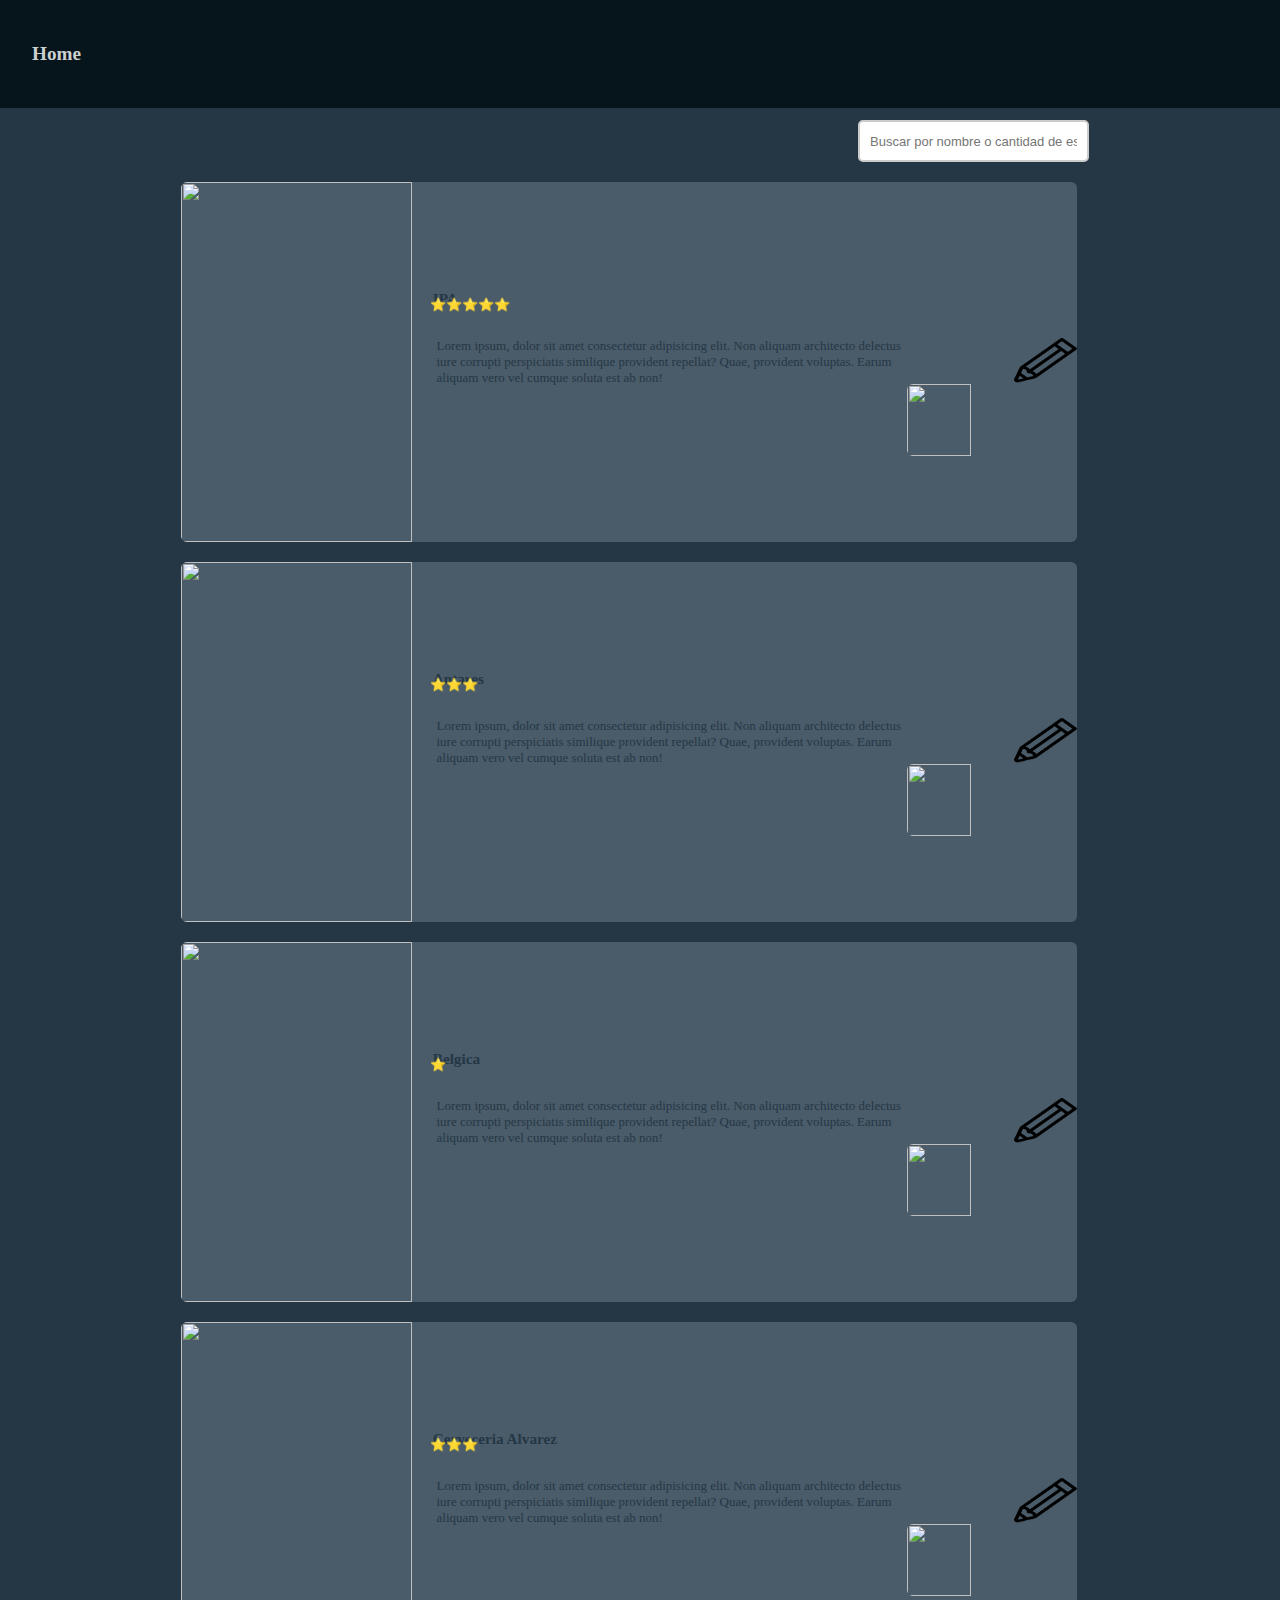
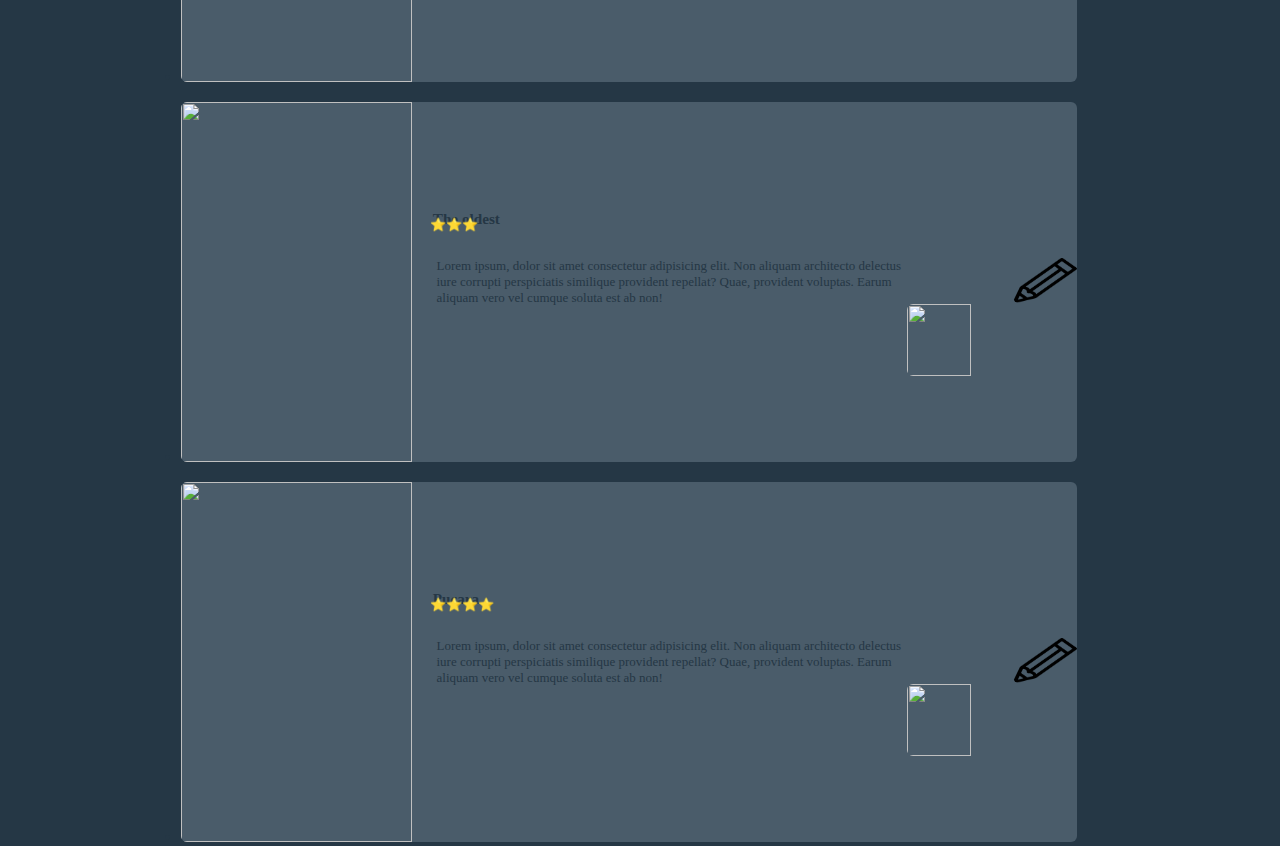
==== commit 9f67536f: "15/06/2024" ====
--- a/Bares.html
+++ b/Bares.html
@@ -33,7 +33,8 @@
                         <p>Lorem ipsum, dolor sit amet consectetur adipisicing elit. Non aliquam architecto delectus iure corrupti perspiciatis similique provident repellat? Quae, provident voluptas. Earum aliquam vero vel cumque soluta est ab non!</p>
                         <div class="Ubicacion"><a target="_blank" href="https://www.google.com/maps/search/tierra+de+nadie/@-34.6148702,-58.4410082,17z/data=!3m1!4b1?entry=ttu"><img src='Imagenes/image.png' alt=""></a></div>
                         <div class="puntuacion"><p>⭐⭐⭐⭐⭐</p></div>
-                        <button class="reviewButton">Hacer Reseña</button>
+                        
+                        <a href="" class="reviewButton"><img id="btnReview" src="Iconos\resenia.png" alt="Reseñar" class="reviewButton"></a>
                     </div>
                 </li>
                 <li>
@@ -42,7 +43,8 @@
                         <p>Lorem ipsum, dolor sit amet consectetur adipisicing elit. Non aliquam architecto delectus iure corrupti perspiciatis similique provident repellat? Quae, provident voluptas. Earum aliquam vero vel cumque soluta est ab non!</p>
                         <div class="Ubicacion"><a target="_blank" href="https://www.google.com/maps/place/Burger+Couple+-+La+Mansi%C3%B3n/@-34.6238985,-58.458944,15z/data=!3m1!4b1!4m6!3m5!1s0x95bccb411c20a3c1:0xfd60852403e7ca0!8m2!3d-34.6239175!4d-58.4404899!16s%2Fg%2F11tn5shrfx?entry=ttu"><img src='Imagenes/image.png' alt=""></a></div>
                         <div class="puntuacion"><p>⭐⭐⭐</p></div>
-                        <button class="reviewButton">Hacer Reseña</button>
+                       
+                        <a href="" class="reviewButton"><img id="btnReview" src="Iconos\resenia.png" alt="Reseñar" class="reviewButton"></a>
                     </div>
                 </li>
                 <li>
@@ -51,7 +53,8 @@
                         <p>Lorem ipsum, dolor sit amet consectetur adipisicing elit. Non aliquam architecto delectus iure corrupti perspiciatis similique provident repellat? Quae, provident voluptas. Earum aliquam vero vel cumque soluta est ab non!</p>
                         <div class="Ubicacion"><a target="_blank" href="https://www.google.com/maps/place/Capit%C3%A1n/@-34.6238028,-58.4898442,13z/data=!4m10!1m2!2m1!1scapitan!3m6!1s0x95bcca130fb69e11:0x4425880cf6eab030!8m2!3d-34.6080063!4d-58.4426739!15sCgdjYXBpdGFuWgkiB2NhcGl0YW6SARZhcmdlbnRpbmlhbl9yZXN0YXVyYW504AEA!16s%2Fg%2F1tz774x2?entry=ttu"><img src='Imagenes/image.png' alt=""></a></div>
                         <div class="puntuacion"><p>⭐</p></div>
-                        <button class="reviewButton">Hacer Reseña</button>
+                       
+                        <a href="" class="reviewButton"><img id="btnReview" src="Iconos\resenia.png" alt="Reseñar" class="reviewButton"></a>
                     </div>
                 </li>
                 <li>
@@ -60,7 +63,8 @@
                         <p>Lorem ipsum, dolor sit amet consectetur adipisicing elit. Non aliquam architecto delectus iure corrupti perspiciatis similique provident repellat? Quae, provident voluptas. Earum aliquam vero vel cumque soluta est ab non!</p>
                         <div class="Ubicacion"><a target="_blank" href="https://www.google.com/maps/search/napule/@-34.6253832,-58.4477355,17z/data=!3m1!4b1?entry=ttu"><img src='Imagenes/image.png' alt=""></a></div>
                         <div class="puntuacion"><p>⭐⭐⭐</p></div>
-                        <button class="reviewButton">Hacer Reseña</button>
+                        
+                        <a href="" class="reviewButton"><img id="btnReview" src="Iconos\resenia.png" alt="Reseñar" class="reviewButton"></a>
                     </div>
                 </li>
                 <li>
@@ -69,7 +73,8 @@
                         <p>Lorem ipsum, dolor sit amet consectetur adipisicing elit. Non aliquam architecto delectus iure corrupti perspiciatis similique provident repellat? Quae, provident voluptas. Earum aliquam vero vel cumque soluta est ab non!</p>
                         <div class="Ubicacion"><a target="_blank" href="https://www.google.com/maps/place/San+Carlos+Pizzer%C3%ADa/@-34.6156617,-58.4473907,15z/data=!4m10!1m2!2m1!1sSan+Carlos!3m6!1s0x95bcca4343d96597:0xd3f8cde49cc20842!8m2!3d-34.6156617!4d-58.4298895!15sCgpTYW4gQ2FybG9zWgwiCnNhbiBjYXJsb3OSARBwaXp6YV9yZXN0YXVyYW504AEA!16s%2Fg%2F1tlbqbg8?entry=ttu"><img src='Imagenes/image.png' alt=""></a></div>
                         <div class="puntuacion"><p>⭐⭐⭐</p></div>
-                        <button class="reviewButton">Hacer Reseña</button>
+                        
+                        <a href="" class="reviewButton"><img id="btnReview" src="Iconos\resenia.png" alt="Reseñar" class="reviewButton"></a>
                     </div>
                 </li>
                 <li>
@@ -78,7 +83,8 @@
                         <p>Lorem ipsum, dolor sit amet consectetur adipisicing elit. Non aliquam architecto delectus iure corrupti perspiciatis similique provident repellat? Quae, provident voluptas. Earum aliquam vero vel cumque soluta est ab non!</p>
                         <div class="Ubicacion"><a target="_blank" href="https://www.google.com.ar/maps/place/Pucara+Restaurante/@-34.6121498,-58.4617961,13.7z/data=!4m10!1m2!2m1!1spucara!3m6!1s0x95bcca4fe6081053:0xfc2aee5067b57885!8m2!3d-34.6221352!4d-58.4293141!15sCgZwdWNhcmFaCCIGcHVjYXJhkgEKcmVzdGF1cmFudJoBJENoZERTVWhOTUc5blMwVkpRMEZuU1VSc2JISnVjRzVSUlJBQuABAA!16s%2Fg%2F1trxlgkv?entry=ttu"><img src='Imagenes/image.png' alt=""></a></div>
                         <div class="puntuacion"><p>⭐⭐⭐⭐</p></div>
-                        <button class="reviewButton">Hacer Reseña</button>
+                      
+                        <a href="" class="reviewButton"><img id="btnReview" src="Iconos\resenia.png" alt="Reseñar" class="reviewButton"></a>
                     </div>
                 </li>
             </ul>
--- a/stylesOpciones.css
+++ b/stylesOpciones.css
@@ -4,8 +4,12 @@
 }
 
 
+.reviewButton{
+    top: 10%;
+}
 #btnReview{
     position: relative;
+    top: 2%;
     border: 2px 2px 2px 2px;
     width: 5vw;
     height: 5vh;
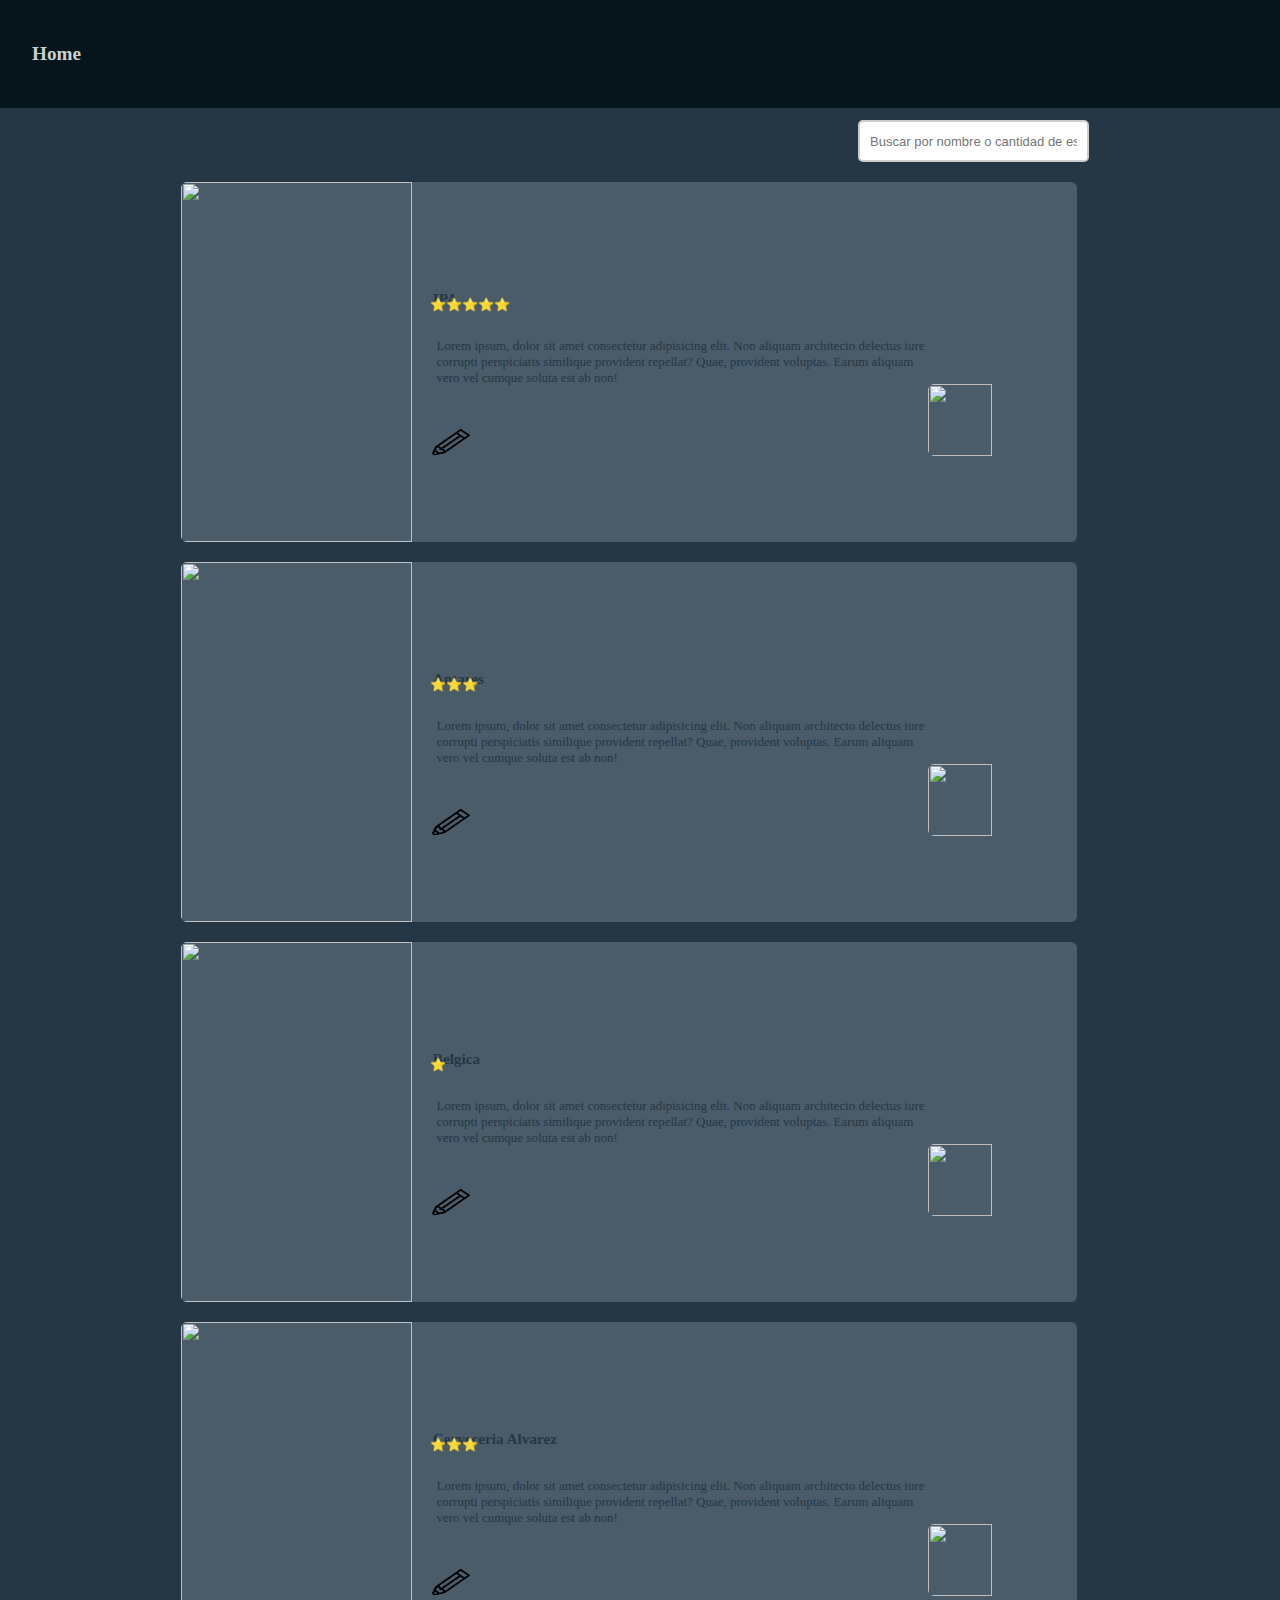
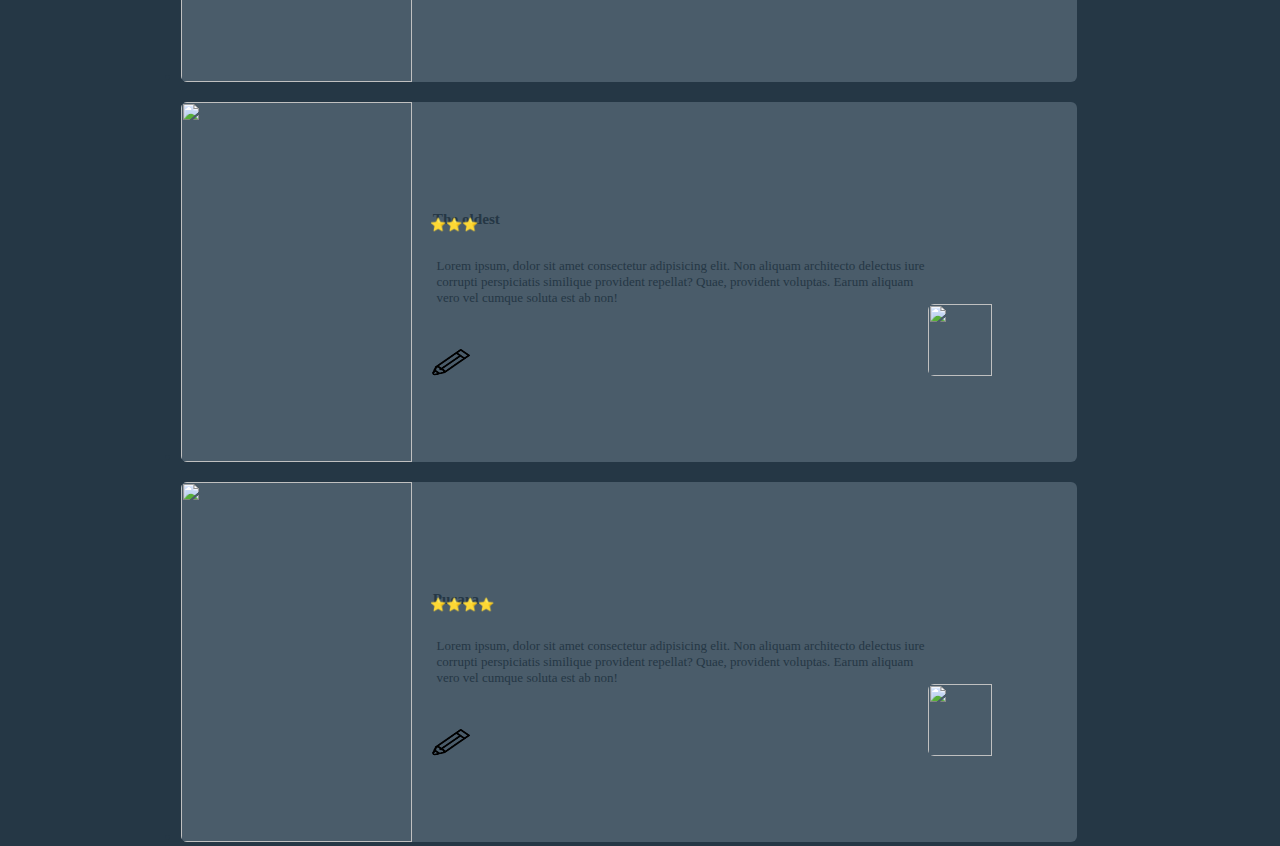
==== commit 130df594: "Mejorando estilos ratings" ====
--- a/Bares.html
+++ b/Bares.html
@@ -98,11 +98,11 @@
             <h2>Hacer una Reseña</h2>
             <label for="rating">Puntuación:</label>
             <select id="rating">
-                <option value="1">1 estrella</option>
-                <option value="2">2 estrellas</option>
-                <option value="3">3 estrellas</option>
-                <option value="4">4 estrellas</option>
-                <option value="5">5 estrellas</option>
+                <option value="1">⭐</option>
+                <option value="2">⭐⭐</option>
+                <option value="3">⭐⭐⭐</option>
+                <option value="4">⭐⭐⭐⭐</option>
+                <option value="5">⭐⭐⭐⭐⭐</option>
             </select>
             <label for="comment">Comentario:</label>
             <textarea id="comment" rows="4" cols="50"></textarea>
--- a/stylesOpciones.css
+++ b/stylesOpciones.css
@@ -3,16 +3,26 @@
     padding: 0;
 }
 
-
 .reviewButton{
-    top: 10%;
-}
+    border-radius: 0%;
+    position: relative;
+    right: 65%;
+    top: 23%;
+ 
+}
+
+.reviewButton #btnReview:hover{
+    width: 3.5vw;
+    height: 3.5vh;
+    transition: 1s;
+}
+
 #btnReview{
-    position: relative;
+    
     top: 2%;
     border: 2px 2px 2px 2px;
-    width: 5vw;
-    height: 5vh;
+    width: 3vw;
+    height: 3vh;
 }
 
 
@@ -21,8 +31,8 @@
 #SanCarlos #btnReviewSanCarlos{
     position: relative;
     border: 2px 2px 2px 2px;
-    width: 5vw;
-    height: 5vh;
+    width: 3vw;
+    height: 3vh;
 }
 
 
@@ -48,30 +58,83 @@
     width: 100%;
     height: 100%;
     overflow: auto;
-    background-color: rgba(0,0,0,0.4);
+    background-color: rgba(0, 0, 0, 0.7);
     padding-top: 60px;
+    animation: fadeIn 0.5s;
+}
+
+@keyframes fadeIn {
+    from {opacity: 0;}
+    to {opacity: 1;}
 }
 
 .modal-content {
-    background-color: #253745;
+    background-color: #2c3e50;
     margin: 5% auto;
     padding: 20px;
-   
+    border-radius: 10px;
     width: 80%;
+    box-shadow: 0px 0px 15px rgba(0, 0, 0, 0.5);
+    animation: slideIn 0.5s;
+}
+
+@keyframes slideIn {
+    from {transform: translateY(-50px);}
+    to {transform: translateY(0);}
 }
 
 .close {
-    color: #aaa;
+    color: #ecf0f1;
     float: right;
     font-size: 28px;
     font-weight: bold;
+    transition: color 0.3s;
 }
 
 .close:hover,
 .close:focus {
-    color: black;
+    color: #e74c3c;
     text-decoration: none;
     cursor: pointer;
+}
+
+h2 {
+    color: #ecf0f1;
+}
+
+label {
+    display: block;
+    margin-top: 15px;
+    color: #ecf0f1;
+    font-weight: bold;
+}
+
+select, textarea {
+    width: 100%;
+    padding: 10px;
+    margin-top: 5px;
+    border: 1px solid #34495e;
+    border-radius: 5px;
+    box-sizing: border-box;
+    font-size: 16px;
+    background-color: #34495e;
+    color: #ecf0f1;
+}
+
+button#submitReview {
+    background-color: #3b00fd;
+    color: white;
+    padding: 10px 20px;
+    margin-top: 15px;
+    border: none;
+    border-radius: 5px;
+    cursor: pointer;
+    font-size: 16px;
+    transition: background-color 0.3s;
+}
+
+button#submitReview:hover {
+    background-color: #255fb1;
 }
 
 
